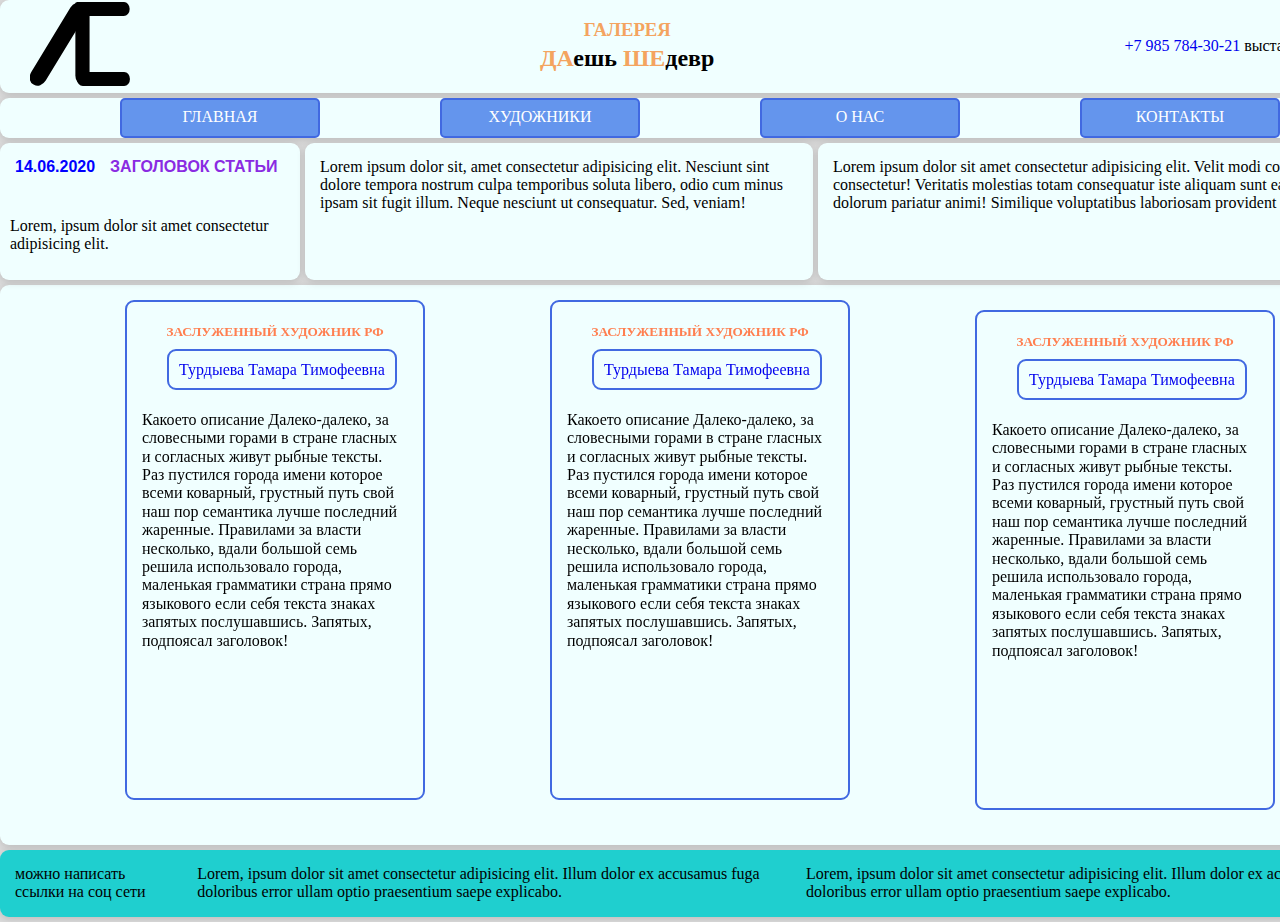
==== index.html @ 3085e464 "UpLoadeAll for LL-Galery" ====
<!DOCTYPE html>
<html lang="en">
<head>
    <meta charset="UTF-8">
    <meta name="viewport" content="width=device-width, initial-scale=1.0">
    <link rel="stylesheet" href="css/normalize.css">
    <link rel="stylesheet" href="css/style.css">

    <title>Галерея Д.А.Ш.Е.
    </title>
</head>
<body>

    <header class="header">           
                <div class="header-top">
                    <div class="header-logo">
                        <img  src="img/Logo-1.svg" alt="">               
                     </div>
     
                     <div class="header-title">
                         <h3>Галерея </h3>
                         <h2><span class="header-h2" >да</span>ешь <span class="header-h2" >ше</span>девр</h2>
                     </div>
     
                     <div class="header-info">
                        <a href="tel:+79857843021"> +7 985 784-30-21</a>
                         <span>выставочных проектов</span>
                     </div>
                </div>
           
           <div class="heder-buttons">
               <div class="buttots-item">
                <a href="#" class="btn-header">Главная</a>
                <a href="#" class="btn-header">Художники</a>
                <a href="#" class="btn-header">О нас</a>
                <a href="#" class="btn-header">Контакты</a>
            </div>
               
           
           
    </header>

    <div class="main">

        <div class="main-news">
            <div class="main-news-wrapper">
                <div class="main-news-date">14.06.2020</div>
            <div class="main-news-title">Заголовок статьи</div>
            </div>
            <p>Lorem, ipsum dolor sit amet consectetur adipisicing elit.</p>
        </div>


        <div class="main-discription"> Lorem ipsum dolor sit, amet consectetur adipisicing elit. Nesciunt sint dolore tempora nostrum culpa temporibus soluta libero, odio cum minus ipsam sit fugit illum. Neque nesciunt ut consequatur. Sed, veniam! </div>
        <div class="main-some-block">
            Lorem ipsum dolor sit amet consectetur adipisicing elit. Velit modi corporis iusto consectetur! Veritatis molestias totam consequatur iste aliquam sunt ea dolorem dolorum pariatur animi! Similique voluptatibus laboriosam provident tempore.
        </div>  
        


    </div>
        


    <div class="author">
            
                <div class="card">
                    <div class="card-body">
                        <h5 class="card-title">Заслуженный Художник РФ</h5>
                         <ul class="nav-drop" >
                            <li><a href="#">Турдыева Тамара Тимофеевна</a> 
                                <ul>
                                    <li> <img class="author-img-preview" src="img/Cinderella-1.jpg" alt=""></li>
                                    
                                  </ul>
                                
                            </li>
                        </ul>
                        <p class="card-text">Какоето описание
                            Далеко-далеко, за словесными горами в стране гласных и согласных живут рыбные тексты. Раз пустился города имени которое всеми коварный, грустный путь свой наш пор семантика лучше последний жаренные. Правилами за власти несколько, вдали большой семь решила использовало города, маленькая грамматики страна прямо языкового если себя текста знаках запятых послушавшись. Запятых, подпоясал заголовок!
                        </p>
                    </div>                       
                </div>

                <div class="card">
                    <div class="card-body">
                        <h5 class="card-title">Заслуженный Художник РФ</h5>
                         <ul class="nav-drop" >
                            <li><a href="#">Турдыева Тамара Тимофеевна</a> 
                                <ul>
                                    <li> <img class="author-img-preview" src="img/Cinderella-1.jpg" alt=""></li>
                                    
                                  </ul>
                                
                            </li>
                        </ul>
                        <p class="card-text">Какоето описание
                            Далеко-далеко, за словесными горами в стране гласных и согласных живут рыбные тексты. Раз пустился города имени которое всеми коварный, грустный путь свой наш пор семантика лучше последний жаренные. Правилами за власти несколько, вдали большой семь решила использовало города, маленькая грамматики страна прямо языкового если себя текста знаках запятых послушавшись. Запятых, подпоясал заголовок!
                        </p>
                    </div>                       
                </div>

                <div class="card">
                    <div class="card-item">

                        <div class="card-body">
                            <h5 class="card-title">Заслуженный Художник РФ</h5>
                             <ul class="nav-drop" >
                                <li><a href="#">Турдыева Тамара Тимофеевна</a> 
                                    <ul>
                                        <li> <img class="author-img-preview" src="img/Cinderella-1.jpg" alt=""></li>
                                        
                                      </ul>
                                    
                                </li>
                            </ul>
                            <p class="card-text">Какоето описание
                                Далеко-далеко, за словесными горами в стране гласных и согласных живут рыбные тексты. Раз пустился города имени которое всеми коварный, грустный путь свой наш пор семантика лучше последний жаренные. Правилами за власти несколько, вдали большой семь решила использовало города, маленькая грамматики страна прямо языкового если себя текста знаках запятых послушавшись. Запятых, подпоясал заголовок!
                            </p>
                        </div>  




                    </div>
                </div>
            
                
            
            </div>



    </div>



    <footer>

    <div class="text"> можно написать ссылки на соц сети</div>
    <div class="text">Lorem, ipsum dolor sit amet consectetur adipisicing elit. Illum dolor ex accusamus fuga doloribus error ullam optio praesentium saepe explicabo.</div>
    <div class="text">Lorem, ipsum dolor sit amet consectetur adipisicing elit. Illum dolor ex accusamus fuga doloribus error ullam optio praesentium saepe explicabo.</div>



      
    </footer>

    <script src="js/main.js" ></script>
</body>
</html>
---- css/style.css ----
* {
  box-sizing: border-box; }

body {
  background-color: #DCDCDC; }
  body a {
    text-decoration: none; }
  body li, body ul {
    list-style: none; }

.header-top {
  display: flex;
  justify-content: space-between;
  align-items: center;
  width: 1400px;
  margin: 0 auto;
  margin-bottom: 5px;
  background-color: #F0FFFF;
  border-radius: 9px;
  box-shadow: 0px 2px 8px rgba(0, 0, 0, 0.15); }

.header-logo {
  padding-left: 30px; }
  .header-logo img {
    width: 100px; }

.header-title {
  display: flex;
  flex-direction: column;
  align-items: center; }
  .header-title h3 {
    text-transform: uppercase;
    color: #F4A460;
    margin-bottom: -15px; }
  .header-title .header-h2 {
    color: #F4A460;
    text-transform: uppercase; }

.heder-buttons {
  width: 1400px;
  margin: 0 auto;
  background-color: #F0FFFF;
  border-radius: 9px;
  box-shadow: 0px 2px 8px rgba(0, 0, 0, 0.15); }

.buttots-item {
  display: flex;
  justify-content: space-evenly; }

.btn-header {
  display: flex;
  justify-content: center;
  align-items: center;
  text-transform: uppercase;
  width: 200px;
  height: 40px;
  background-color: #6495ED;
  border: 2px solid #4169E1;
  border-radius: 5px;
  color: white;
  transition: 0.3s ease; }
  .btn-header:hover {
    background-color: #4169E1;
    border: 2px solid #6495ED;
    transition: 0.3s ease; }

.buttots-item {
  display: flex;
  justify-content: space-evenly; }

.main {
  display: flex;
  width: 1400px;
  margin: 0 auto;
  margin-top: 5px; }

.main-news {
  display: flex;
  align-items: center;
  flex-direction: column;
  background-color: #F0FFFF;
  border-radius: 9px;
  box-shadow: 0px 2px 8px rgba(0, 0, 0, 0.15);
  margin-right: 5px; }
  .main-news .main-news-wrapper {
    display: flex;
    align-items: center;
    padding: 15px;
    width: 300px;
    color: blue;
    font-family: Arial, Helvetica, sans-serif;
    font-weight: 600; }
  .main-news .main-news-title {
    color: blueviolet;
    padding-left: 15px;
    text-align: center;
    text-transform: uppercase; }
  .main-news p {
    padding: 10px; }

.main-discription {
  display: flex;
  align-items: center;
  flex-direction: column;
  background-color: #F0FFFF;
  border-radius: 9px;
  box-shadow: 0px 2px 8px rgba(0, 0, 0, 0.15);
  margin-right: 5px;
  padding: 15px; }

.main-some-block {
  display: flex;
  align-items: center;
  flex-direction: column;
  background-color: #F0FFFF;
  border-radius: 9px;
  box-shadow: 0px 2px 8px rgba(0, 0, 0, 0.15);
  margin-right: 5px;
  padding: 15px; }

.author {
  display: flex;
  justify-content: space-evenly;
  width: 1400px;
  margin: 0 auto;
  margin-top: 5px;
  margin-bottom: 5px;
  background-color: #F0FFFF;
  border-radius: 9px;
  box-shadow: 0px 2px 8px rgba(0, 0, 0, 0.15); }

.card {
  display: flex;
  justify-content: space-evenly; }

.card-body {
  margin-top: 15px;
  margin-bottom: 15px;
  width: 300px;
  height: 500px;
  border: 2px solid #4169E1;
  border-radius: 9px; }
  .card-body:hover {
    box-shadow: 10px 2px 8px 10px rgba(0, 0, 0, 0.15); }

.card-title {
  text-transform: uppercase;
  text-align: center;
  color: coral; }

.card-text {
  padding: 15px; }

.nav-drop a {
  border: 2px solid #4169E1;
  padding: 10px;
  margin: 0 auto;
  border-radius: 9px; }

/* sub menu */
.nav-drop li ul {
  position: absolute;
  min-width: 150px;
  display: none; }

.nav-drop li > ul li a {
  padding: 10px;
  text-transform: none; }

.author-img-preview {
  width: 230px;
  height: 280px;
  position: absolute;
  top: 15px;
  left: 0px; }

.nav-drop li > ul li ul {
  position: absolute;
  right: -150px;
  top: 10px; }

.nav-drop li:hover > ul {
  display: block;
  transition: 0.3s ease; }

.card {
  margin-bottom: 20px;
  perspective: 1000px;
  transform-style: preserve-3d; }

.card-item {
  margin-top: 10px;
  transition: transform 0.3s;
  border-radius: 5px; }

footer {
  display: flex;
  justify-content: space-evenly;
  width: 1400px;
  margin: 0 auto;
  margin-top: 5px;
  margin-bottom: 5px;
  background-color: #1fcfcf;
  border-radius: 9px;
  box-shadow: 0px 2px 8px rgba(0, 0, 0, 0.15); }
  footer .text {
    padding: 15px; }

/*# sourceMappingURL=style.css.map */
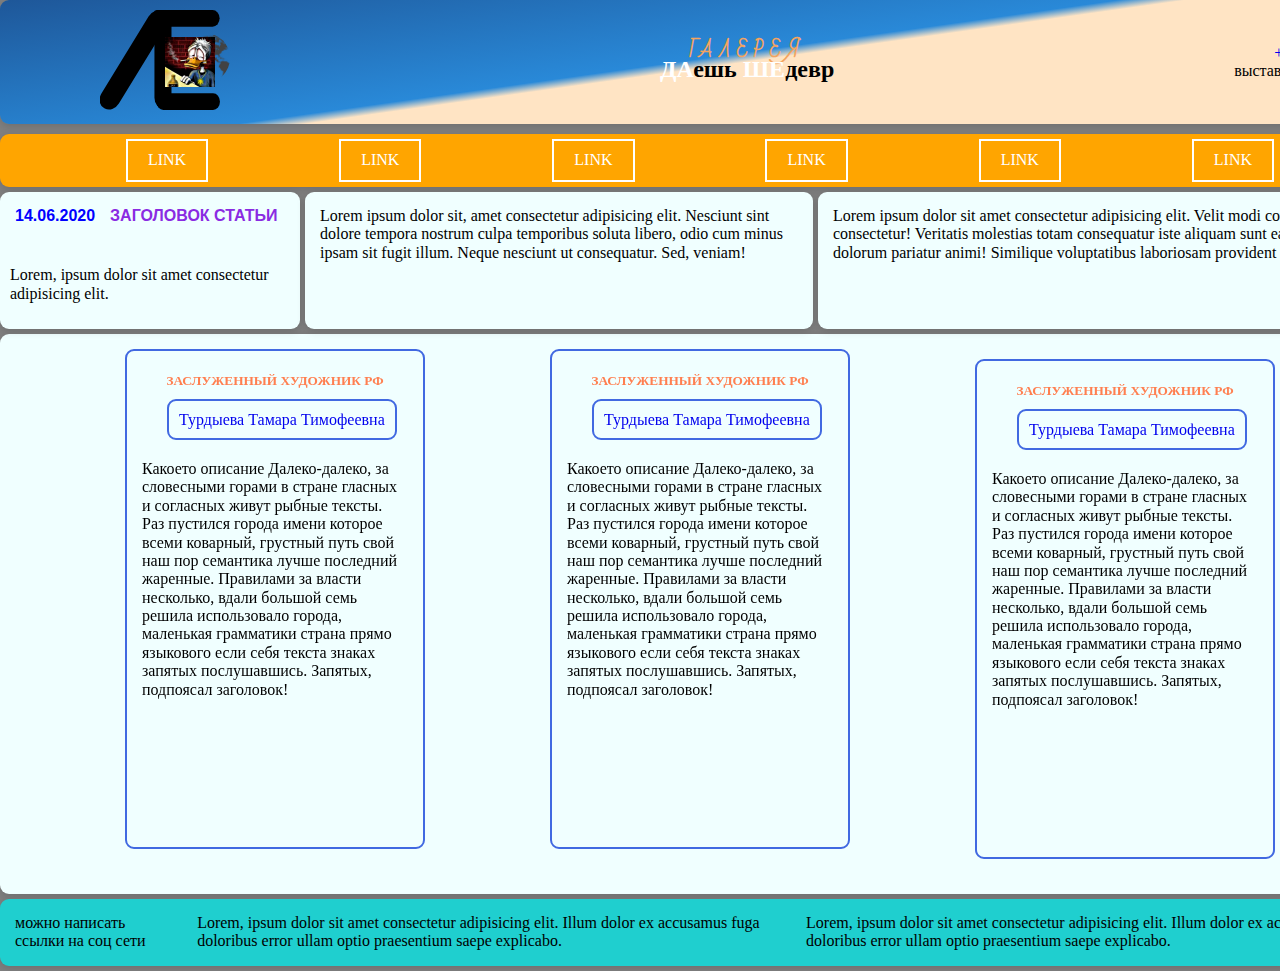
==== commit d65595bf: "Update" ====
--- a/index.html
+++ b/index.html
@@ -1,133 +1,86 @@
 <!DOCTYPE html>
 <html lang="en">
+
 <head>
     <meta charset="UTF-8">
     <meta name="viewport" content="width=device-width, initial-scale=1.0">
+    <link href="https://fonts.googleapis.com/css2?family=Bad+Script&display=swap" rel="stylesheet">
     <link rel="stylesheet" href="css/normalize.css">
     <link rel="stylesheet" href="css/style.css">
+    <title>Галерея Д.А.Ш.Е.</title>
+</head>
 
-    <title>Галерея Д.А.Ш.Е.
-    </title>
-</head>
 <body>
+    <header>
+        <div class="container">
+            <div class="header-logo">
+                <div class="stage">
+                    <figure class="ball"></figure>
+                </div>
 
-    <header class="header">           
-                <div class="header-top">
-                    <div class="header-logo">
-                        <img  src="img/Logo-1.svg" alt="">               
-                     </div>
-     
-                     <div class="header-title">
-                         <h3>Галерея </h3>
-                         <h2><span class="header-h2" >да</span>ешь <span class="header-h2" >ше</span>девр</h2>
-                     </div>
-     
-                     <div class="header-info">
-                        <a href="tel:+79857843021"> +7 985 784-30-21</a>
-                         <span>выставочных проектов</span>
-                     </div>
+                <div class="logo">
+                    <img src="img/Logo-1.svg" alt="" class="logo-img">
                 </div>
-           
-           <div class="heder-buttons">
-               <div class="buttots-item">
-                <a href="#" class="btn-header">Главная</a>
-                <a href="#" class="btn-header">Художники</a>
-                <a href="#" class="btn-header">О нас</a>
-                <a href="#" class="btn-header">Контакты</a>
+                <div class="wrapper">
+                    <div class="boll boll-1">
+                        <a href="https://yandex.ru/"><img class="avatar" src="img/avatar-1.jpg" alt=""></a>
+
+                    </div>
+                    <div class="boll boll-2">
+                        <a href="https://e.mail.ru"><img class="avatar" src="img/avatar-2.jpg" alt=""></>
+                    </div>
+                    <div class="boll boll-3">
+                        <a href="https://www.youtube.com"><img class="avatar" src="img/avatar-3.jpg" alt=""></>
+                    </div>
+                    <div class="boll boll-4">
+                        <a href="http://csptours.com"><img class="avatar" src="img/avatar-4.jpg" alt=""></a>
+                    </div>
+                </div>
             </div>
-               
-           
-           
+
+            <div class="header-title">
+                <h3>Галерея </h3>
+                <h2><span class="header-h2">да</span>ешь <span class="header-h2">ше</span>девр</h2>
+            </div>
+            <div class="header-info">
+                <a href="tel:+79857843021"> +7 985 784-30-21</a>
+                <span>выставочных проектов</span>
+            </div>
+
+        </div>
+        <!-- /.container -->
     </header>
+
+    <nav class="nav-top-menu">
+
+        <a class="menu-link" href="">link</a>
+        <a class="menu-link" href="">link</a>
+        <a class="menu-link" href="">link</a>
+        <a class="menu-link" href="">link</a>
+        <a class="menu-link" href="">link</a>
+        <a class="menu-link" href="">link</a>
+
+    </nav>
 
     <div class="main">
 
         <div class="main-news">
             <div class="main-news-wrapper">
                 <div class="main-news-date">14.06.2020</div>
-            <div class="main-news-title">Заголовок статьи</div>
+                <div class="main-news-title">Заголовок статьи</div>
             </div>
             <p>Lorem, ipsum dolor sit amet consectetur adipisicing elit.</p>
         </div>
 
 
-        <div class="main-discription"> Lorem ipsum dolor sit, amet consectetur adipisicing elit. Nesciunt sint dolore tempora nostrum culpa temporibus soluta libero, odio cum minus ipsam sit fugit illum. Neque nesciunt ut consequatur. Sed, veniam! </div>
+        <div class="main-discription"> Lorem ipsum dolor sit, amet consectetur adipisicing elit. Nesciunt sint dolore
+            tempora nostrum culpa temporibus soluta libero, odio cum minus ipsam sit fugit illum. Neque nesciunt ut
+            consequatur. Sed, veniam! </div>
         <div class="main-some-block">
-            Lorem ipsum dolor sit amet consectetur adipisicing elit. Velit modi corporis iusto consectetur! Veritatis molestias totam consequatur iste aliquam sunt ea dolorem dolorum pariatur animi! Similique voluptatibus laboriosam provident tempore.
-        </div>  
-        
-
-
-    </div>
-        
-
-
-    <div class="author">
-            
-                <div class="card">
-                    <div class="card-body">
-                        <h5 class="card-title">Заслуженный Художник РФ</h5>
-                         <ul class="nav-drop" >
-                            <li><a href="#">Турдыева Тамара Тимофеевна</a> 
-                                <ul>
-                                    <li> <img class="author-img-preview" src="img/Cinderella-1.jpg" alt=""></li>
-                                    
-                                  </ul>
-                                
-                            </li>
-                        </ul>
-                        <p class="card-text">Какоето описание
-                            Далеко-далеко, за словесными горами в стране гласных и согласных живут рыбные тексты. Раз пустился города имени которое всеми коварный, грустный путь свой наш пор семантика лучше последний жаренные. Правилами за власти несколько, вдали большой семь решила использовало города, маленькая грамматики страна прямо языкового если себя текста знаках запятых послушавшись. Запятых, подпоясал заголовок!
-                        </p>
-                    </div>                       
-                </div>
-
-                <div class="card">
-                    <div class="card-body">
-                        <h5 class="card-title">Заслуженный Художник РФ</h5>
-                         <ul class="nav-drop" >
-                            <li><a href="#">Турдыева Тамара Тимофеевна</a> 
-                                <ul>
-                                    <li> <img class="author-img-preview" src="img/Cinderella-1.jpg" alt=""></li>
-                                    
-                                  </ul>
-                                
-                            </li>
-                        </ul>
-                        <p class="card-text">Какоето описание
-                            Далеко-далеко, за словесными горами в стране гласных и согласных живут рыбные тексты. Раз пустился города имени которое всеми коварный, грустный путь свой наш пор семантика лучше последний жаренные. Правилами за власти несколько, вдали большой семь решила использовало города, маленькая грамматики страна прямо языкового если себя текста знаках запятых послушавшись. Запятых, подпоясал заголовок!
-                        </p>
-                    </div>                       
-                </div>
-
-                <div class="card">
-                    <div class="card-item">
-
-                        <div class="card-body">
-                            <h5 class="card-title">Заслуженный Художник РФ</h5>
-                             <ul class="nav-drop" >
-                                <li><a href="#">Турдыева Тамара Тимофеевна</a> 
-                                    <ul>
-                                        <li> <img class="author-img-preview" src="img/Cinderella-1.jpg" alt=""></li>
-                                        
-                                      </ul>
-                                    
-                                </li>
-                            </ul>
-                            <p class="card-text">Какоето описание
-                                Далеко-далеко, за словесными горами в стране гласных и согласных живут рыбные тексты. Раз пустился города имени которое всеми коварный, грустный путь свой наш пор семантика лучше последний жаренные. Правилами за власти несколько, вдали большой семь решила использовало города, маленькая грамматики страна прямо языкового если себя текста знаках запятых послушавшись. Запятых, подпоясал заголовок!
-                            </p>
-                        </div>  
-
-
-
-
-                    </div>
-                </div>
-            
-                
-            
-            </div>
+            Lorem ipsum dolor sit amet consectetur adipisicing elit. Velit modi corporis iusto consectetur! Veritatis
+            molestias totam consequatur iste aliquam sunt ea dolorem dolorum pariatur animi! Similique voluptatibus
+            laboriosam provident tempore.
+        </div>
 
 
 
@@ -135,17 +88,106 @@
 
 
 
-    <footer>
+    <div class="author">
 
-    <div class="text"> можно написать ссылки на соц сети</div>
-    <div class="text">Lorem, ipsum dolor sit amet consectetur adipisicing elit. Illum dolor ex accusamus fuga doloribus error ullam optio praesentium saepe explicabo.</div>
-    <div class="text">Lorem, ipsum dolor sit amet consectetur adipisicing elit. Illum dolor ex accusamus fuga doloribus error ullam optio praesentium saepe explicabo.</div>
+        <div class="card">
+            <div class="card-body">
+                <h5 class="card-title">Заслуженный Художник РФ</h5>
+                <ul class="nav-drop">
+                    <li><a href="#">Турдыева Тамара Тимофеевна</a>
+                        <ul>
+                            <li> <img class="author-img-preview" src="img/Cinderella-1.jpg" alt=""></li>
+
+                        </ul>
+
+                    </li>
+                </ul>
+                <p class="card-text">Какоето описание
+                    Далеко-далеко, за словесными горами в стране гласных и согласных живут рыбные тексты. Раз пустился
+                    города имени которое всеми коварный, грустный путь свой наш пор семантика лучше последний жаренные.
+                    Правилами за власти несколько, вдали большой семь решила использовало города, маленькая грамматики
+                    страна прямо языкового если себя текста знаках запятых послушавшись. Запятых, подпоясал заголовок!
+                </p>
+            </div>
+        </div>
+
+        <div class="card">
+            <div class="card-body">
+                <h5 class="card-title">Заслуженный Художник РФ</h5>
+                <ul class="nav-drop">
+                    <li><a href="#">Турдыева Тамара Тимофеевна</a>
+                        <ul>
+                            <li> <img class="author-img-preview" src="img/Cinderella-1.jpg" alt=""></li>
+
+                        </ul>
+
+                    </li>
+                </ul>
+                <p class="card-text">Какоето описание
+                    Далеко-далеко, за словесными горами в стране гласных и согласных живут рыбные тексты. Раз пустился
+                    города имени которое всеми коварный, грустный путь свой наш пор семантика лучше последний жаренные.
+                    Правилами за власти несколько, вдали большой семь решила использовало города, маленькая грамматики
+                    страна прямо языкового если себя текста знаках запятых послушавшись. Запятых, подпоясал заголовок!
+                </p>
+            </div>
+        </div>
+
+        <div class="card">
+            <div class="card-item">
+
+                <div class="card-body">
+                    <h5 class="card-title">Заслуженный Художник РФ</h5>
+                    <ul class="nav-drop">
+                        <li><a href="#">Турдыева Тамара Тимофеевна</a>
+                            <ul>
+                                <li> <img class="author-img-preview" src="img/Cinderella-1.jpg" alt=""></li>
+
+                            </ul>
+
+                        </li>
+                    </ul>
+                    <p class="card-text">Какоето описание
+                        Далеко-далеко, за словесными горами в стране гласных и согласных живут рыбные тексты. Раз
+                        пустился города имени которое всеми коварный, грустный путь свой наш пор семантика лучше
+                        последний жаренные. Правилами за власти несколько, вдали большой семь решила использовало
+                        города, маленькая грамматики страна прямо языкового если себя текста знаках запятых
+                        послушавшись. Запятых, подпоясал заголовок!
+                    </p>
+                </div>
 
 
 
-      
+
+            </div>
+        </div>
+
+
+
+    </div>
+
+
+
+    </div>
+
+
+
+
+
+    <footer>
+
+        <div class="text"> можно написать ссылки на соц сети</div>
+        <div class="text">Lorem, ipsum dolor sit amet consectetur adipisicing elit. Illum dolor ex accusamus fuga
+            doloribus error ullam optio praesentium saepe explicabo.</div>
+        <div class="text">Lorem, ipsum dolor sit amet consectetur adipisicing elit. Illum dolor ex accusamus fuga
+            doloribus error ullam optio praesentium saepe explicabo.</div>
+
+
+
+
     </footer>
 
-    <script src="js/main.js" ></script>
+
+
 </body>
+
 </html>--- a/css/style.css
+++ b/css/style.css
@@ -1,72 +1,190 @@
 * {
-  box-sizing: border-box; }
+  box-sizing: border-box;
+  text-decoration: none;
+  list-style: none; }
 
 body {
-  background-color: #DCDCDC; }
-  body a {
-    text-decoration: none; }
-  body li, body ul {
-    list-style: none; }
-
-.header-top {
+  margin: 0;
+  padding: 0;
+  background-color: grey; }
+
+.container {
+  width: 1400px;
+  margin: 0 auto;
+  background-color: orange;
   display: flex;
   justify-content: space-between;
   align-items: center;
-  width: 1400px;
-  margin: 0 auto;
-  margin-bottom: 5px;
-  background-color: #F0FFFF;
+  /* Permalink - use to edit and share this gradient: https://colorzilla.com/gradient-editor/#1e5799+0,2989d8+50,ffe4c4+50,ffe4c4+100 */
+  background: #1e5799;
+  /* Old browsers */
+  background: -moz-linear-gradient(45deg, #1e5799 0%, #2989d8 50%, #ffe4c4 50%, #ffe4c4 100%);
+  /* FF3.6-15 */
+  background: -webkit-linear-gradient(45deg, #1e5799 0%, #2989d8 50%, #ffe4c4 50%, #ffe4c4 100%);
+  /* Chrome10-25,Safari5.1-6 */
+  background: linear-gradient(172deg, #1e5799 0%, #2989d8 49%, #ffe4c4 52%, #ffe4c4 100%);
+  /* W3C, IE10+, FF16+, Chrome26+, Opera12+, Safari7+ */
+  filter: progid:DXImageTransform.Microsoft.gradient(startColorstr='#1e5799', endColorstr='#ffe4c4', GradientType=1);
+  /* IE6-9 fallback on horizontal gradient */
   border-radius: 9px;
   box-shadow: 0px 2px 8px rgba(0, 0, 0, 0.15); }
 
 .header-logo {
-  padding-left: 30px; }
-  .header-logo img {
-    width: 100px; }
-
+  display: flex;
+  align-items: center; }
+
+.stage {
+  margin-top: 10px;
+  transform: translate(140%);
+  width: 100px;
+  height: 100px; }
+
+.ball {
+  width: 50%;
+  height: 50%;
+  border-radius: 50%;
+  background: url("/img/world-map-one-color.png") repeat-x;
+  background-size: auto 100%;
+  animation: move-map 30s infinite linear; }
+
+.avatar {
+  width: 50px;
+  height: 50px; }
+
+.logo-img {
+  width: 120px;
+  height: 120px; }
+
+.wrapper {
+  transform: translate(-110%); }
+
+.wrapper,
+.boll {
+  width: 50px;
+  height: 50px; }
+
+.wrapper {
+  position: relative;
+  transform: translate(50px 10px); }
+
+.boll {
+  position: absolute;
+  border-radius: 50px; }
+  .boll-1 {
+    background-color: red;
+    animation: 4s linear 0s infinite boll-1; }
+    .boll-1:hover {
+      animation-play-state: paused; }
+  .boll-2 {
+    background-color: green;
+    animation: 4s linear 0s infinite boll-2; }
+    .boll-2:hover {
+      animation-play-state: paused; }
+  .boll-3 {
+    background-color: blue;
+    animation: 4s linear 0s infinite boll-3; }
+    .boll-3:hover {
+      animation-play-state: paused; }
+  .boll-4 {
+    background-color: pink;
+    animation: 4s linear 0s infinite boll-4; }
+    .boll-4:hover {
+      animation-play-state: paused; }
+
+@keyframes boll-1 {
+  0%,
+    100% {
+    transform: translate(0, 0); }
+  25% {
+    transform: translate(0, -100px); }
+  50% {
+    transform: translate(100px, 0); }
+  75% {
+    transform: translate(-100px, 0); } }
+@keyframes boll-3 {
+  0%,
+    100% {
+    transform: translate(0, 0); }
+  25% {
+    transform: translate(0, 100px); }
+  50% {
+    transform: translate(-100px, 0); }
+  75% {
+    transform: translate(100px, 0); } }
+@keyframes boll-2 {
+  0%,
+    100% {
+    transform: translate(0, 0); }
+  25% {
+    transform: translate(100px, 0); }
+  50% {
+    transform: translate(0, 100px); }
+  75% {
+    transform: translate(0, -100px); } }
+@keyframes boll-4 {
+  0%,
+    100% {
+    transform: translate(0, 0); }
+  25% {
+    transform: translate(-100px, 0); }
+  50% {
+    transform: translate(0, -100px); }
+  75% {
+    transform: translate(0, 100px); } }
+@-moz-keyframes move-map {
+  0% {
+    background-position: -849px 0; }
+  100% {
+    background-position: 0 0; } }
+@-webkit-keyframes move-map {
+  0% {
+    background-position: 0 0; }
+  100% {
+    background-position: -849px 0; } }
+@keyframes move-map {
+  0% {
+    background-position: -849px 0; }
+  100% {
+    background-position: 0 0; } }
 .header-title {
   display: flex;
   flex-direction: column;
   align-items: center; }
   .header-title h3 {
+    font-family: 'Bad Script', cursive;
+    letter-spacing: 5px;
     text-transform: uppercase;
     color: #F4A460;
-    margin-bottom: -15px; }
+    margin-bottom: -25px; }
   .header-title .header-h2 {
-    color: #F4A460;
+    color: white;
     text-transform: uppercase; }
 
-.heder-buttons {
-  width: 1400px;
-  margin: 0 auto;
-  background-color: #F0FFFF;
+.header-info {
+  padding: 10px;
+  display: flex;
+  align-items: flex-end;
+  flex-direction: column; }
+
+.nav-top-menu {
+  display: flex;
+  justify-content: space-evenly;
+  width: 1400px;
+  margin: 0 auto;
+  margin-top: 10px;
+  background-color: orange;
   border-radius: 9px;
   box-shadow: 0px 2px 8px rgba(0, 0, 0, 0.15); }
 
-.buttots-item {
-  display: flex;
-  justify-content: space-evenly; }
-
-.btn-header {
-  display: flex;
-  justify-content: center;
-  align-items: center;
+.menu-link {
+  margin: 5px;
+  border: 2px solid white;
+  padding: 10px 20px;
   text-transform: uppercase;
-  width: 200px;
-  height: 40px;
-  background-color: #6495ED;
-  border: 2px solid #4169E1;
-  border-radius: 5px;
-  color: white;
-  transition: 0.3s ease; }
-  .btn-header:hover {
-    background-color: #4169E1;
-    border: 2px solid #6495ED;
-    transition: 0.3s ease; }
-
-.buttots-item {
-  display: flex;
-  justify-content: space-evenly; }
+  color: white; }
+  .menu-link:hover {
+    color: orange;
+    background-color: white; }
 
 .main {
   display: flex;
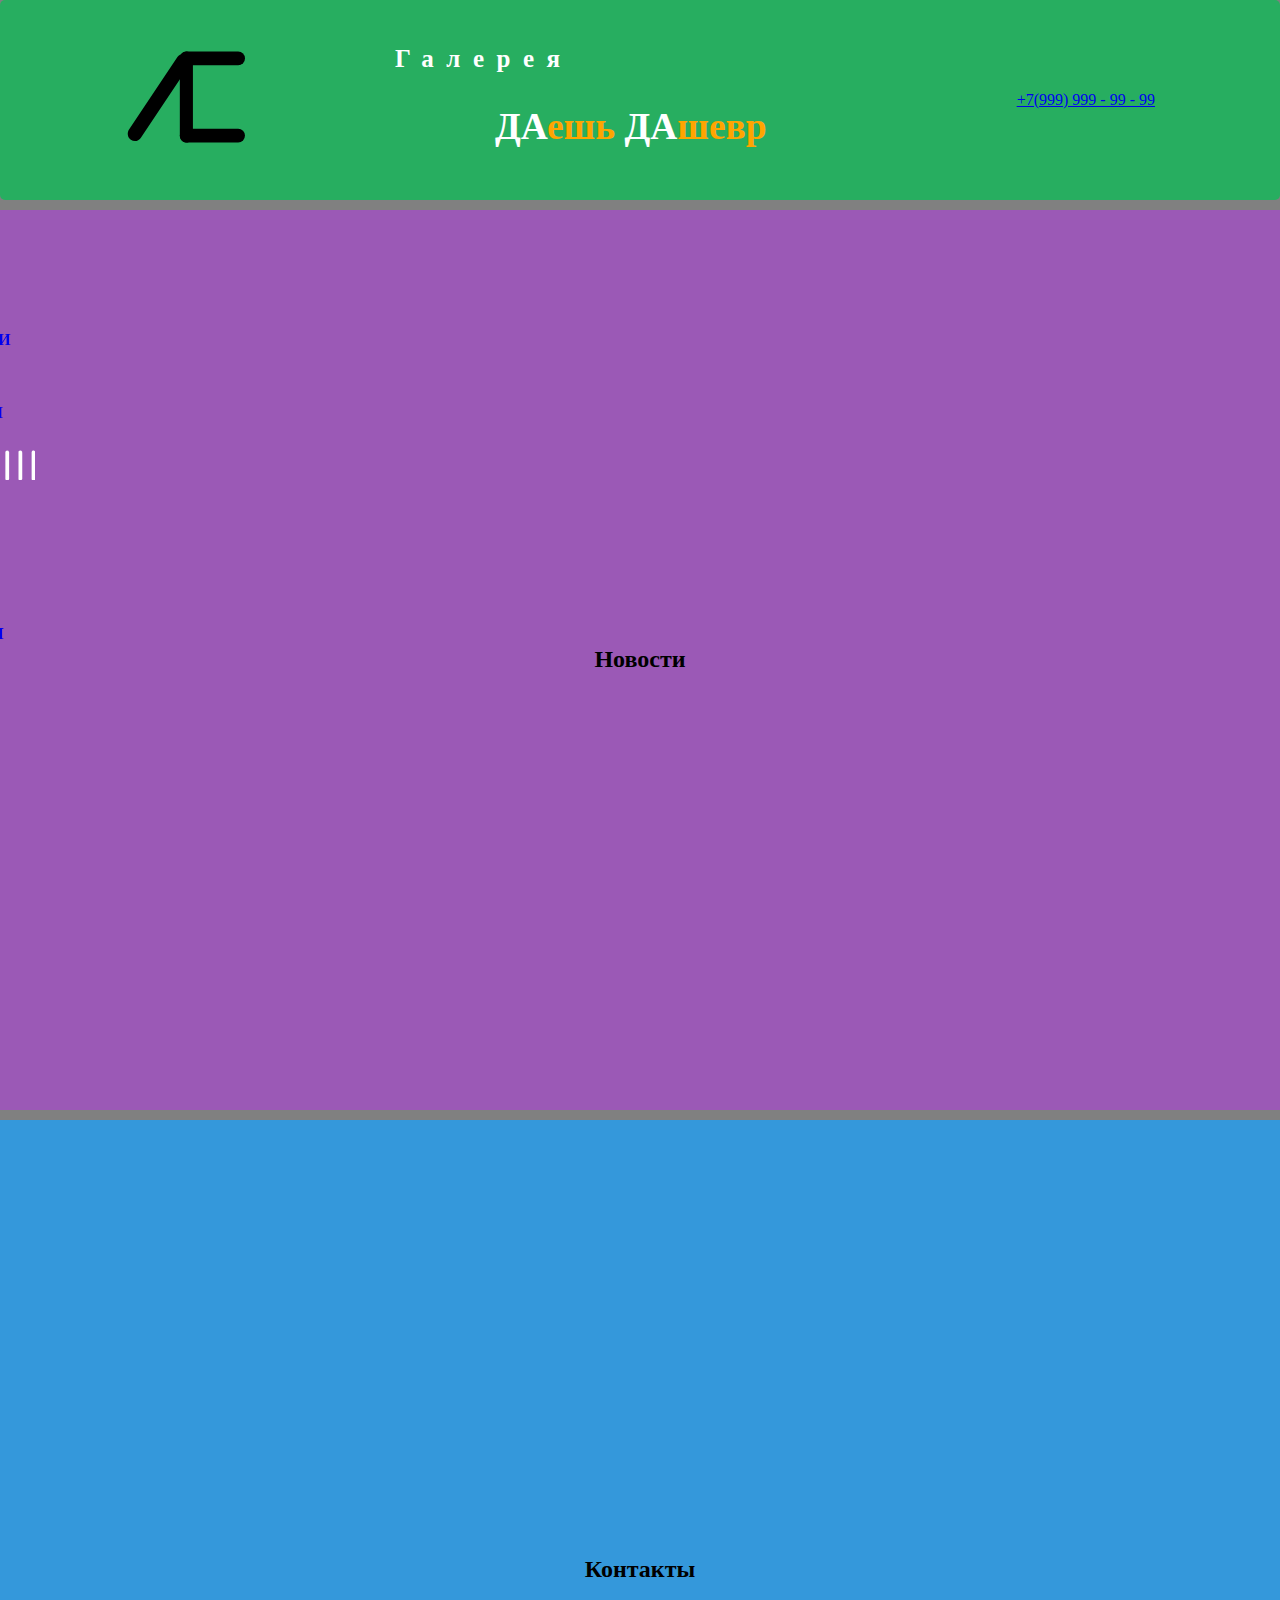
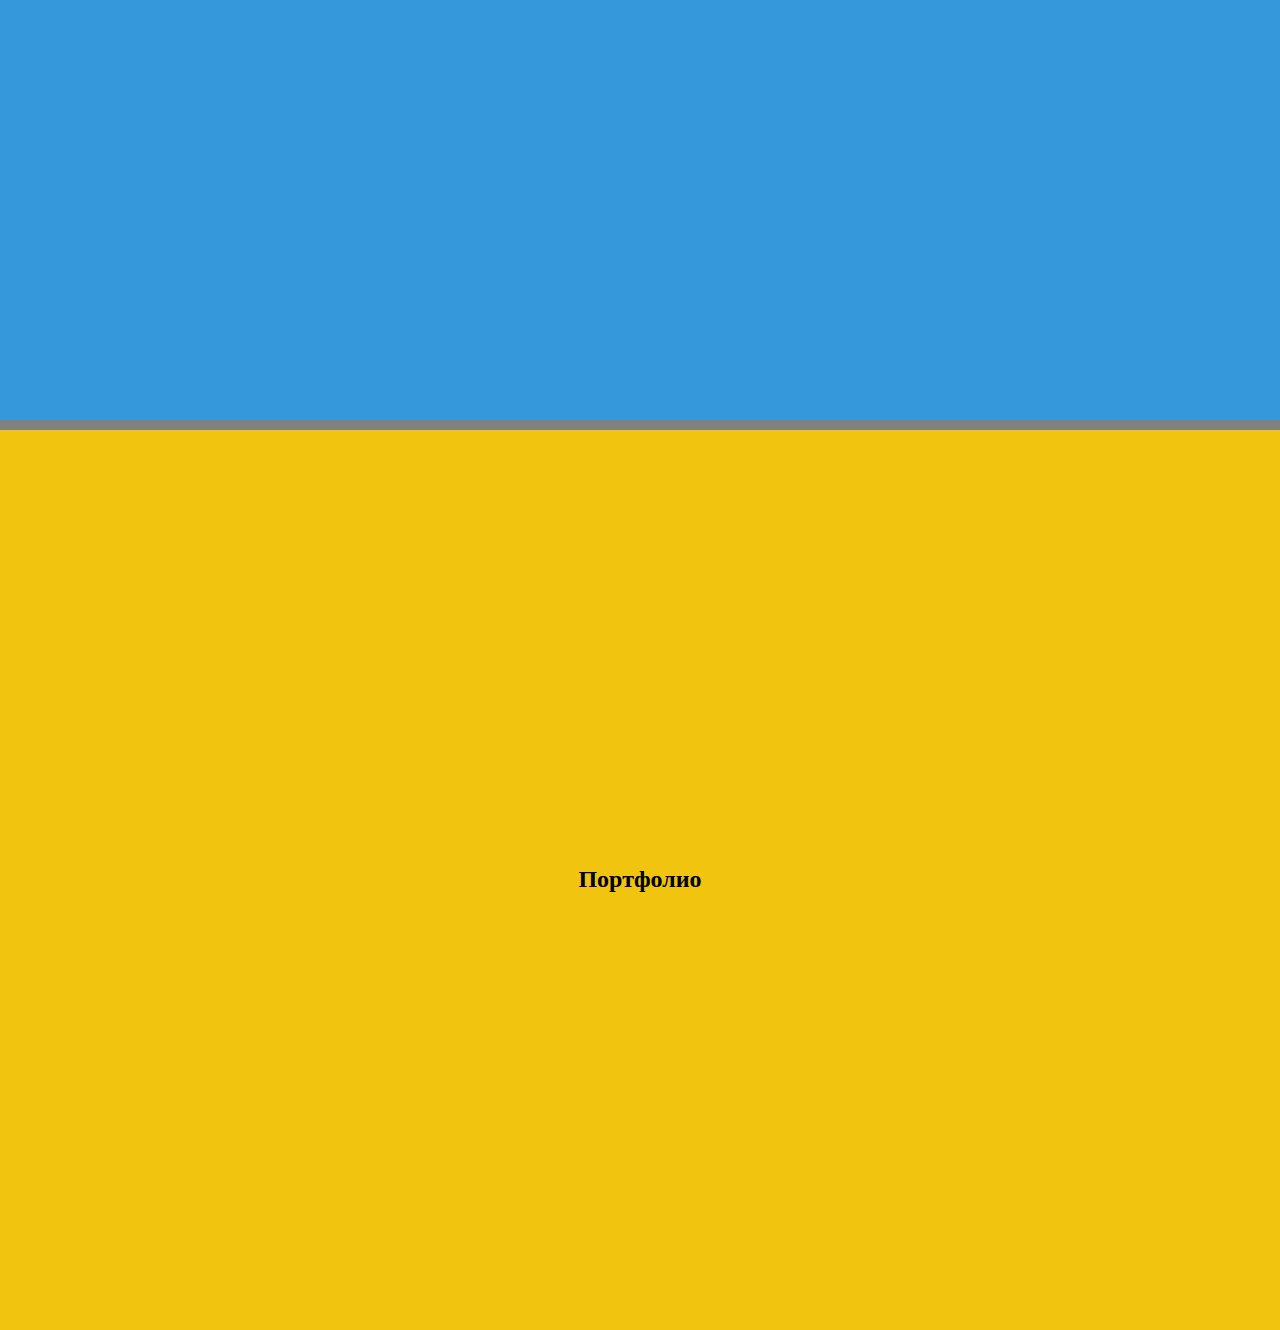
==== commit 53e9f57a: "All Chasge" ====
--- a/index.html
+++ b/index.html
@@ -7,187 +7,82 @@
     <link href="https://fonts.googleapis.com/css2?family=Bad+Script&display=swap" rel="stylesheet">
     <link rel="stylesheet" href="css/normalize.css">
     <link rel="stylesheet" href="css/style.css">
+
     <title>Галерея Д.А.Ш.Е.</title>
 </head>
 
 <body>
-    <header>
-        <div class="container">
-            <div class="header-logo">
-                <div class="stage">
-                    <figure class="ball"></figure>
+    <div class="wrapper">
+        <div class="menu">
+            <a href="#" class="menu-btn"></a>
+            <nav class="menu-list">
+                <ul>
+                    <li><a href="#">Главная</a></li>
+                    <li><a href="#">Художники</a>
+                        <!-- <ul>
+                            <li><a href="#">Мультпликаторы</a></li>
+                            <li><a href="#">Копировщики</a></li>
+                            <li><a href="#">Импрессионисты</a></li>
+                            <li><a href="#">Стилисты</a>
+                            </li>
+                        </ul>
+
+                    </li> -->
+                    <li><a href="#">Выставки</a></li>
+                    <li><a href="#">Работы</a></li>
+                    <li><a href="#">О Нас</a></li>
+                    <li><a href="#">Контакты</a></li>
+                </ul>
+            </nav>
+        </div>
+        <div class="content">
+            <header class="header">
+                <div class="header-logo">
+                    <svg width="120" height="93" viewBox="0 0 120 93" fill="none" xmlns="http://www.w3.org/2000/svg">
+                        <path
+                            d="M54.8694 7.10351C54.8694 3.50644 57.7854 0.590454 61.3824 0.590454C64.9795 0.590454 67.8955 3.50645 67.8955 7.10352V84.9176C67.8955 88.5147 64.9795 91.4307 61.3824 91.4307C57.7854 91.4307 54.8694 88.5147 54.8694 84.9176V7.10351Z"
+                            fill="black" />
+                        <path
+                            d="M55.3694 7.10351C55.3694 3.78258 58.0615 1.09045 61.3824 1.09045C64.7034 1.09045 67.3955 3.78259 67.3955 7.10352V84.9176C67.3955 88.2385 64.7034 90.9307 61.3824 90.9307C58.0615 90.9307 55.3694 88.2385 55.3694 84.9176V7.10351Z"
+                            stroke="black" stroke-opacity="0.27" />
+                        <path
+                            d="M52.4228 6.02238C54.6465 2.69631 59.0647 1.91804 62.2911 4.28407C65.5175 6.6501 66.3303 11.2645 64.1066 14.5905L15.7102 86.9776C13.4865 90.3037 9.0683 91.082 5.8419 88.7159C2.61551 86.3499 1.80269 81.7355 4.02642 78.4095L52.4228 6.02238Z"
+                            fill="black" />
+                        <rect x="54.8694" y="14.2165" width="13.626" height="65.1306" rx="6.81301"
+                            transform="rotate(-90 54.8694 14.2165)" fill="black" />
+                        <rect x="54.8694" y="91.4307" width="13.626" height="65.1306" rx="6.81301"
+                            transform="rotate(-90 54.8694 91.4307)" fill="black" />
+                    </svg>
+
+
+                </div>
+                <div class="header-title">
+                    <h3 class="header-subtitle">Галерея</h3>
+                    <h2 header-title-_s> <span class="header-title-text">ДА</span>ешь <span
+                            class="header-title-text">ДА</span>шевр</h2>
+                </div>
+                <div class="header-phone">
+                    <a href="tel:+79999999">+7(999) 999 - 99 - 99</a>
                 </div>
 
-                <div class="logo">
-                    <img src="img/Logo-1.svg" alt="" class="logo-img">
-                </div>
-                <div class="wrapper">
-                    <div class="boll boll-1">
-                        <a href="https://yandex.ru/"><img class="avatar" src="img/avatar-1.jpg" alt=""></a>
 
-                    </div>
-                    <div class="boll boll-2">
-                        <a href="https://e.mail.ru"><img class="avatar" src="img/avatar-2.jpg" alt=""></>
-                    </div>
-                    <div class="boll boll-3">
-                        <a href="https://www.youtube.com"><img class="avatar" src="img/avatar-3.jpg" alt=""></>
-                    </div>
-                    <div class="boll boll-4">
-                        <a href="http://csptours.com"><img class="avatar" src="img/avatar-4.jpg" alt=""></a>
-                    </div>
-                </div>
-            </div>
-
-            <div class="header-title">
-                <h3>Галерея </h3>
-                <h2><span class="header-h2">да</span>ешь <span class="header-h2">ше</span>девр</h2>
-            </div>
-            <div class="header-info">
-                <a href="tel:+79857843021"> +7 985 784-30-21</a>
-                <span>выставочных проектов</span>
-            </div>
-
-        </div>
-        <!-- /.container -->
-    </header>
-
-    <nav class="nav-top-menu">
-
-        <a class="menu-link" href="">link</a>
-        <a class="menu-link" href="">link</a>
-        <a class="menu-link" href="">link</a>
-        <a class="menu-link" href="">link</a>
-        <a class="menu-link" href="">link</a>
-        <a class="menu-link" href="">link</a>
-
-    </nav>
-
-    <div class="main">
-
-        <div class="main-news">
-            <div class="main-news-wrapper">
-                <div class="main-news-date">14.06.2020</div>
-                <div class="main-news-title">Заголовок статьи</div>
-            </div>
-            <p>Lorem, ipsum dolor sit amet consectetur adipisicing elit.</p>
-        </div>
-
-
-        <div class="main-discription"> Lorem ipsum dolor sit, amet consectetur adipisicing elit. Nesciunt sint dolore
-            tempora nostrum culpa temporibus soluta libero, odio cum minus ipsam sit fugit illum. Neque nesciunt ut
-            consequatur. Sed, veniam! </div>
-        <div class="main-some-block">
-            Lorem ipsum dolor sit amet consectetur adipisicing elit. Velit modi corporis iusto consectetur! Veritatis
-            molestias totam consequatur iste aliquam sunt ea dolorem dolorum pariatur animi! Similique voluptatibus
-            laboriosam provident tempore.
+            </header>
+            <section class="news">
+                <h2>Новости</h2>
+            </section>
+            <section class="contacts">
+                <h2>Контакты</h2>
+            </section>
+            <section class="portfolio">
+                <h2>Портфолио</h2>
+            </section>
         </div>
 
 
 
     </div>
-
-
-
-    <div class="author">
-
-        <div class="card">
-            <div class="card-body">
-                <h5 class="card-title">Заслуженный Художник РФ</h5>
-                <ul class="nav-drop">
-                    <li><a href="#">Турдыева Тамара Тимофеевна</a>
-                        <ul>
-                            <li> <img class="author-img-preview" src="img/Cinderella-1.jpg" alt=""></li>
-
-                        </ul>
-
-                    </li>
-                </ul>
-                <p class="card-text">Какоето описание
-                    Далеко-далеко, за словесными горами в стране гласных и согласных живут рыбные тексты. Раз пустился
-                    города имени которое всеми коварный, грустный путь свой наш пор семантика лучше последний жаренные.
-                    Правилами за власти несколько, вдали большой семь решила использовало города, маленькая грамматики
-                    страна прямо языкового если себя текста знаках запятых послушавшись. Запятых, подпоясал заголовок!
-                </p>
-            </div>
-        </div>
-
-        <div class="card">
-            <div class="card-body">
-                <h5 class="card-title">Заслуженный Художник РФ</h5>
-                <ul class="nav-drop">
-                    <li><a href="#">Турдыева Тамара Тимофеевна</a>
-                        <ul>
-                            <li> <img class="author-img-preview" src="img/Cinderella-1.jpg" alt=""></li>
-
-                        </ul>
-
-                    </li>
-                </ul>
-                <p class="card-text">Какоето описание
-                    Далеко-далеко, за словесными горами в стране гласных и согласных живут рыбные тексты. Раз пустился
-                    города имени которое всеми коварный, грустный путь свой наш пор семантика лучше последний жаренные.
-                    Правилами за власти несколько, вдали большой семь решила использовало города, маленькая грамматики
-                    страна прямо языкового если себя текста знаках запятых послушавшись. Запятых, подпоясал заголовок!
-                </p>
-            </div>
-        </div>
-
-        <div class="card">
-            <div class="card-item">
-
-                <div class="card-body">
-                    <h5 class="card-title">Заслуженный Художник РФ</h5>
-                    <ul class="nav-drop">
-                        <li><a href="#">Турдыева Тамара Тимофеевна</a>
-                            <ul>
-                                <li> <img class="author-img-preview" src="img/Cinderella-1.jpg" alt=""></li>
-
-                            </ul>
-
-                        </li>
-                    </ul>
-                    <p class="card-text">Какоето описание
-                        Далеко-далеко, за словесными горами в стране гласных и согласных живут рыбные тексты. Раз
-                        пустился города имени которое всеми коварный, грустный путь свой наш пор семантика лучше
-                        последний жаренные. Правилами за власти несколько, вдали большой семь решила использовало
-                        города, маленькая грамматики страна прямо языкового если себя текста знаках запятых
-                        послушавшись. Запятых, подпоясал заголовок!
-                    </p>
-                </div>
-
-
-
-
-            </div>
-        </div>
-
-
-
-    </div>
-
-
-
-    </div>
-
-
-
-
-
-    <footer>
-
-        <div class="text"> можно написать ссылки на соц сети</div>
-        <div class="text">Lorem, ipsum dolor sit amet consectetur adipisicing elit. Illum dolor ex accusamus fuga
-            doloribus error ullam optio praesentium saepe explicabo.</div>
-        <div class="text">Lorem, ipsum dolor sit amet consectetur adipisicing elit. Illum dolor ex accusamus fuga
-            doloribus error ullam optio praesentium saepe explicabo.</div>
-
-
-
-
-    </footer>
-
-
-
+    <script src="https://ajax.googleapis.com/ajax/libs/jquery/3.5.1/jquery.min.js"></script>
+    <script src="js/main.js"></script>
 </body>
 
 </html>--- a/css/style.css
+++ b/css/style.css
@@ -1,327 +1,129 @@
-* {
-  box-sizing: border-box;
-  text-decoration: none;
-  list-style: none; }
+body {
+  background-color: gray; }
 
-body {
-  margin: 0;
-  padding: 0;
-  background-color: grey; }
+section {
+  display: flex;
+  justify-content: center;
+  align-items: center;
+  margin: 0 auto;
+  margin-top: 10px;
+  max-width: 1400px;
+  height: 100vh; }
 
-.container {
-  width: 1400px;
+.header {
+  display: flex;
+  justify-content: space-around;
+  align-items: center;
   margin: 0 auto;
-  background-color: orange;
-  display: flex;
-  justify-content: space-between;
-  align-items: center;
-  /* Permalink - use to edit and share this gradient: https://colorzilla.com/gradient-editor/#1e5799+0,2989d8+50,ffe4c4+50,ffe4c4+100 */
-  background: #1e5799;
-  /* Old browsers */
-  background: -moz-linear-gradient(45deg, #1e5799 0%, #2989d8 50%, #ffe4c4 50%, #ffe4c4 100%);
-  /* FF3.6-15 */
-  background: -webkit-linear-gradient(45deg, #1e5799 0%, #2989d8 50%, #ffe4c4 50%, #ffe4c4 100%);
-  /* Chrome10-25,Safari5.1-6 */
-  background: linear-gradient(172deg, #1e5799 0%, #2989d8 49%, #ffe4c4 52%, #ffe4c4 100%);
-  /* W3C, IE10+, FF16+, Chrome26+, Opera12+, Safari7+ */
-  filter: progid:DXImageTransform.Microsoft.gradient(startColorstr='#1e5799', endColorstr='#ffe4c4', GradientType=1);
-  /* IE6-9 fallback on horizontal gradient */
-  border-radius: 9px;
-  box-shadow: 0px 2px 8px rgba(0, 0, 0, 0.15); }
+  max-width: 1400px;
+  height: 200px;
+  background-color: #27ae60;
+  border-radius: 5px; }
 
-.header-logo {
-  display: flex;
-  align-items: center; }
+.header-title {
+  color: orange;
+  font-weight: bold;
+  font-size: 25px; }
 
-.stage {
-  margin-top: 10px;
-  transform: translate(140%);
-  width: 100px;
-  height: 100px; }
+.header-title-text {
+  color: white; }
 
-.ball {
-  width: 50%;
-  height: 50%;
-  border-radius: 50%;
-  background: url("/img/world-map-one-color.png") repeat-x;
-  background-size: auto 100%;
-  animation: move-map 30s infinite linear; }
-
-.avatar {
-  width: 50px;
-  height: 50px; }
-
-.logo-img {
-  width: 120px;
-  height: 120px; }
-
-.wrapper {
-  transform: translate(-110%); }
-
-.wrapper,
-.boll {
-  width: 50px;
-  height: 50px; }
+.header-subtitle {
+  margin-left: -100px;
+  color: white;
+  letter-spacing: 0.5em;
+  font-weight: bold;
+  font-size: 25px; }
 
 .wrapper {
   position: relative;
-  transform: translate(50px 10px); }
+  overflow-x: hidden; }
 
-.boll {
-  position: absolute;
-  border-radius: 50px; }
-  .boll-1 {
-    background-color: red;
-    animation: 4s linear 0s infinite boll-1; }
-    .boll-1:hover {
-      animation-play-state: paused; }
-  .boll-2 {
-    background-color: green;
-    animation: 4s linear 0s infinite boll-2; }
-    .boll-2:hover {
-      animation-play-state: paused; }
-  .boll-3 {
-    background-color: blue;
-    animation: 4s linear 0s infinite boll-3; }
-    .boll-3:hover {
-      animation-play-state: paused; }
-  .boll-4 {
-    background-color: pink;
-    animation: 4s linear 0s infinite boll-4; }
-    .boll-4:hover {
-      animation-play-state: paused; }
-
-@keyframes boll-1 {
-  0%,
-    100% {
-    transform: translate(0, 0); }
-  25% {
-    transform: translate(0, -100px); }
-  50% {
-    transform: translate(100px, 0); }
-  75% {
-    transform: translate(-100px, 0); } }
-@keyframes boll-3 {
-  0%,
-    100% {
-    transform: translate(0, 0); }
-  25% {
-    transform: translate(0, 100px); }
-  50% {
-    transform: translate(-100px, 0); }
-  75% {
-    transform: translate(100px, 0); } }
-@keyframes boll-2 {
-  0%,
-    100% {
-    transform: translate(0, 0); }
-  25% {
-    transform: translate(100px, 0); }
-  50% {
-    transform: translate(0, 100px); }
-  75% {
-    transform: translate(0, -100px); } }
-@keyframes boll-4 {
-  0%,
-    100% {
-    transform: translate(0, 0); }
-  25% {
-    transform: translate(-100px, 0); }
-  50% {
-    transform: translate(0, -100px); }
-  75% {
-    transform: translate(0, 100px); } }
-@-moz-keyframes move-map {
-  0% {
-    background-position: -849px 0; }
-  100% {
-    background-position: 0 0; } }
-@-webkit-keyframes move-map {
-  0% {
-    background-position: 0 0; }
-  100% {
-    background-position: -849px 0; } }
-@keyframes move-map {
-  0% {
-    background-position: -849px 0; }
-  100% {
-    background-position: 0 0; } }
-.header-title {
-  display: flex;
-  flex-direction: column;
-  align-items: center; }
-  .header-title h3 {
-    font-family: 'Bad Script', cursive;
-    letter-spacing: 5px;
-    text-transform: uppercase;
-    color: #F4A460;
-    margin-bottom: -25px; }
-  .header-title .header-h2 {
-    color: white;
-    text-transform: uppercase; }
-
-.header-info {
-  padding: 10px;
-  display: flex;
-  align-items: flex-end;
-  flex-direction: column; }
-
-.nav-top-menu {
-  display: flex;
-  justify-content: space-evenly;
-  width: 1400px;
-  margin: 0 auto;
-  margin-top: 10px;
-  background-color: orange;
-  border-radius: 9px;
-  box-shadow: 0px 2px 8px rgba(0, 0, 0, 0.15); }
-
-.menu-link {
-  margin: 5px;
-  border: 2px solid white;
-  padding: 10px 20px;
-  text-transform: uppercase;
-  color: white; }
-  .menu-link:hover {
-    color: orange;
-    background-color: white; }
-
-.main {
-  display: flex;
-  width: 1400px;
-  margin: 0 auto;
-  margin-top: 5px; }
-
-.main-news {
+.menu {
   display: flex;
   align-items: center;
-  flex-direction: column;
-  background-color: #F0FFFF;
-  border-radius: 9px;
-  box-shadow: 0px 2px 8px rgba(0, 0, 0, 0.15);
-  margin-right: 5px; }
-  .main-news .main-news-wrapper {
-    display: flex;
-    align-items: center;
-    padding: 15px;
-    width: 300px;
-    color: blue;
-    font-family: Arial, Helvetica, sans-serif;
-    font-weight: 600; }
-  .main-news .main-news-title {
-    color: blueviolet;
-    padding-left: 15px;
-    text-align: center;
-    text-transform: uppercase; }
-  .main-news p {
-    padding: 10px; }
+  justify-content: center;
+  position: fixed;
+  z-index: 99;
+  left: 0;
+  top: 0;
+  width: 10%;
+  height: 100vh;
+  background-color: white;
+  transition: 1s;
+  transform: translateX(-100%); }
 
-.main-discription {
+.menu_active {
+  transform: translateX(0%); }
+
+.menu-list,
+.menu-list ul,
+.menu-list ol {
+  list-style: none;
   display: flex;
   align-items: center;
+  justify-content: space-around;
   flex-direction: column;
-  background-color: #F0FFFF;
-  border-radius: 9px;
-  box-shadow: 0px 2px 8px rgba(0, 0, 0, 0.15);
-  margin-right: 5px;
-  padding: 15px; }
+  height: 70%; }
 
-.main-some-block {
-  display: flex;
-  align-items: center;
-  flex-direction: column;
-  background-color: #F0FFFF;
-  border-radius: 9px;
-  box-shadow: 0px 2px 8px rgba(0, 0, 0, 0.15);
-  margin-right: 5px;
-  padding: 15px; }
+.menu-list a {
+  text-decoration: none;
+  text-transform: uppercase;
+  font-weight: 900; }
+  .menu-list a:hover {
+    color: #27ae60; }
 
-.author {
-  display: flex;
-  justify-content: space-evenly;
-  width: 1400px;
-  margin: 0 auto;
-  margin-top: 5px;
-  margin-bottom: 5px;
-  background-color: #F0FFFF;
-  border-radius: 9px;
-  box-shadow: 0px 2px 8px rgba(0, 0, 0, 0.15); }
-
-.card {
-  display: flex;
-  justify-content: space-evenly; }
-
-.card-body {
-  margin-top: 15px;
-  margin-bottom: 15px;
-  width: 300px;
-  height: 500px;
-  border: 2px solid #4169E1;
-  border-radius: 9px; }
-  .card-body:hover {
-    box-shadow: 10px 2px 8px 10px rgba(0, 0, 0, 0.15); }
-
-.card-title {
-  text-transform: uppercase;
-  text-align: center;
-  color: coral; }
-
-.card-text {
-  padding: 15px; }
-
-.nav-drop a {
-  border: 2px solid #4169E1;
-  padding: 10px;
-  margin: 0 auto;
-  border-radius: 9px; }
-
-/* sub menu */
-.nav-drop li ul {
-  position: absolute;
+/*==========Sub menu==========*/
+.menu-list li ul {
+  position: relative;
   min-width: 150px;
   display: none; }
 
-.nav-drop li > ul li a {
-  padding: 10px;
+.menu-list li > ul li a {
+  padding: 20px;
   text-transform: none; }
 
-.author-img-preview {
-  width: 230px;
-  height: 280px;
+.menu-list li > ul li ul {
   position: absolute;
-  top: 15px;
-  left: 0px; }
+  right: 0px;
+  top: 0; }
 
-.nav-drop li > ul li ul {
+.menu-list li:hover > ul {
+  display: block; }
+
+.menu-btn {
+  width: 30px;
+  height: 30px;
+  background-image: url(../img/btn-close.png);
   position: absolute;
-  right: -150px;
-  top: 10px; }
+  right: -35px;
+  top: 50%;
+  z-index: 99; }
 
-.nav-drop li:hover > ul {
-  display: block;
-  transition: 0.3s ease; }
+.menu-btn_active {
+  width: 30px;
+  height: 30px;
+  background-image: url(../img/Cinderella-1.jpg);
+  position: absolute;
+  right: 35px;
+  top: 50%;
+  z-index: 99; }
 
-.card {
-  margin-bottom: 20px;
-  perspective: 1000px;
-  transform-style: preserve-3d; }
+.content {
+  transition: 1s;
+  position: relative;
+  z-index: 0; }
 
-.card-item {
-  margin-top: 10px;
-  transition: transform 0.3s;
-  border-radius: 5px; }
+.content_active {
+  transform: translateX(10%); }
 
-footer {
-  display: flex;
-  justify-content: space-evenly;
-  width: 1400px;
-  margin: 0 auto;
-  margin-top: 5px;
-  margin-bottom: 5px;
-  background-color: #1fcfcf;
-  border-radius: 9px;
-  box-shadow: 0px 2px 8px rgba(0, 0, 0, 0.15); }
-  footer .text {
-    padding: 15px; }
+.news {
+  background-color: #9b59b6; }
+
+.contacts {
+  background-color: #3498db; }
+
+.portfolio {
+  background-color: #f1c40f; }
 
 /*# sourceMappingURL=style.css.map */
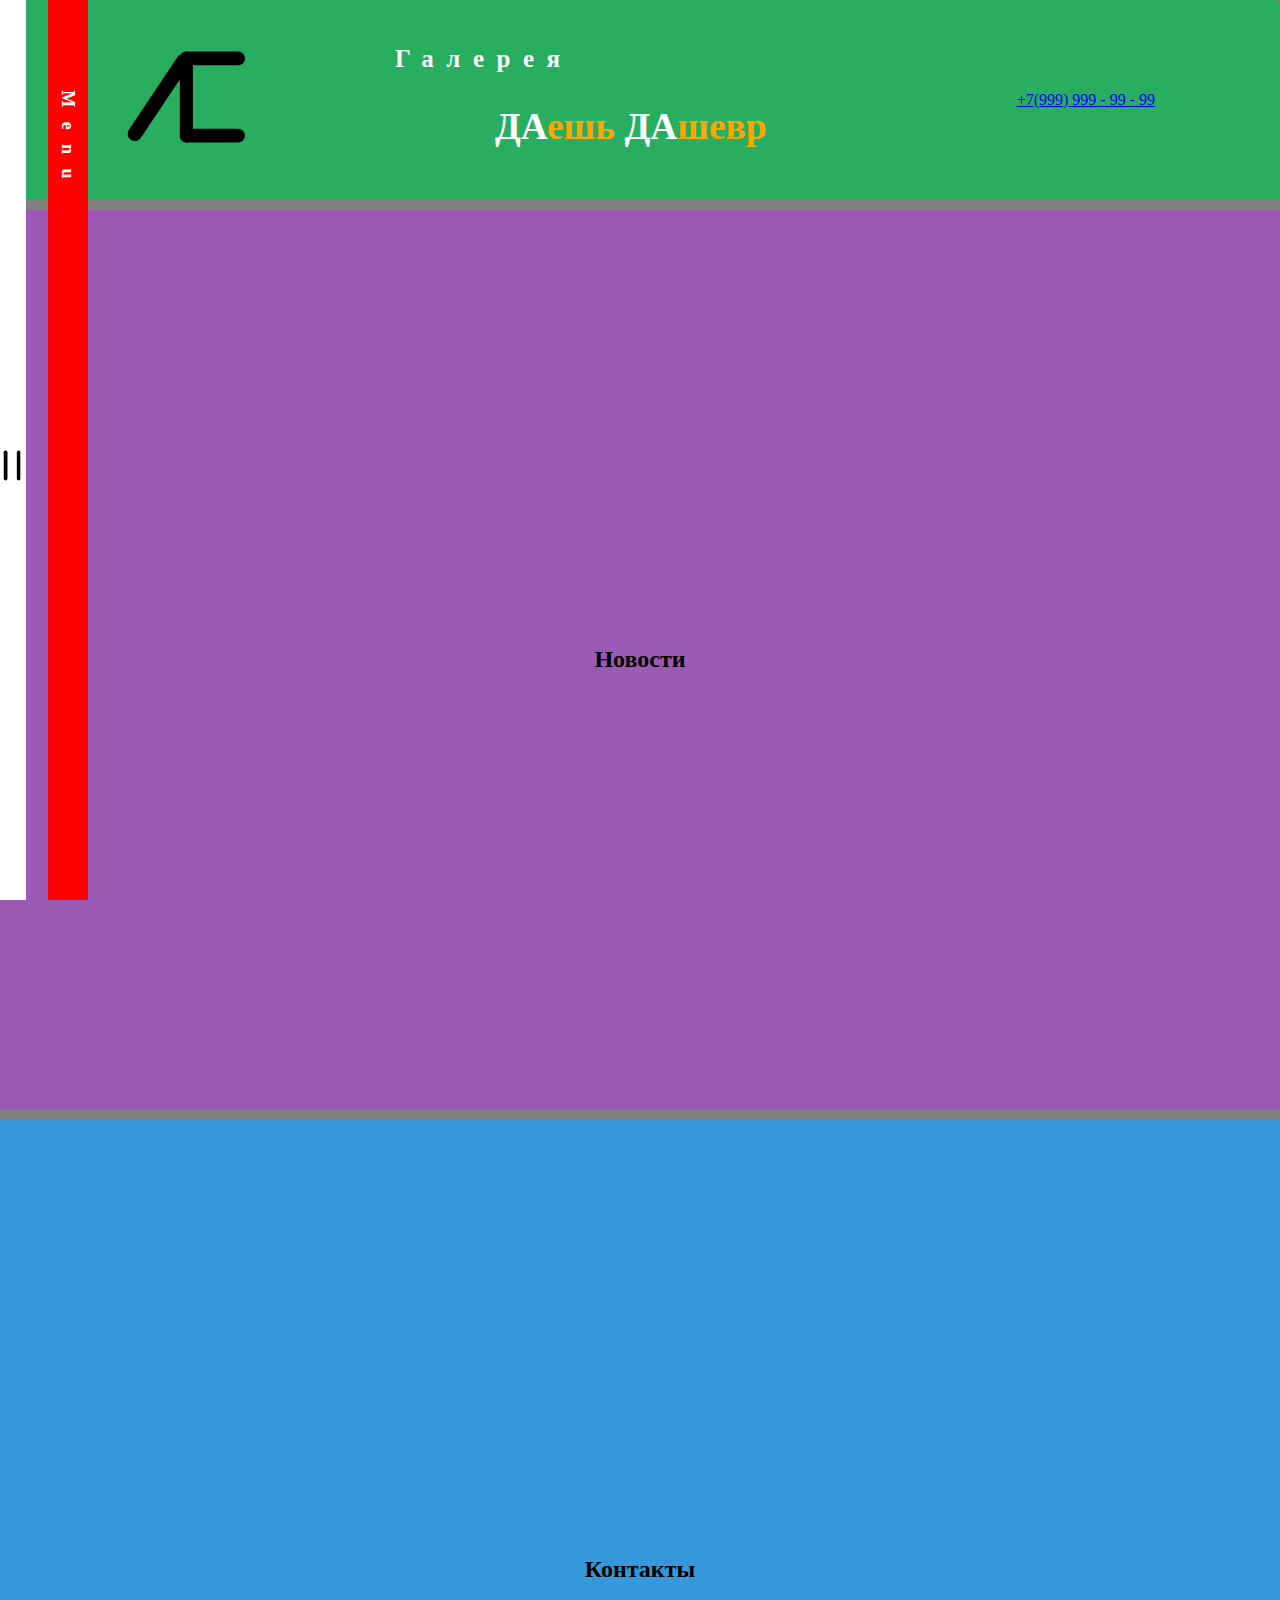
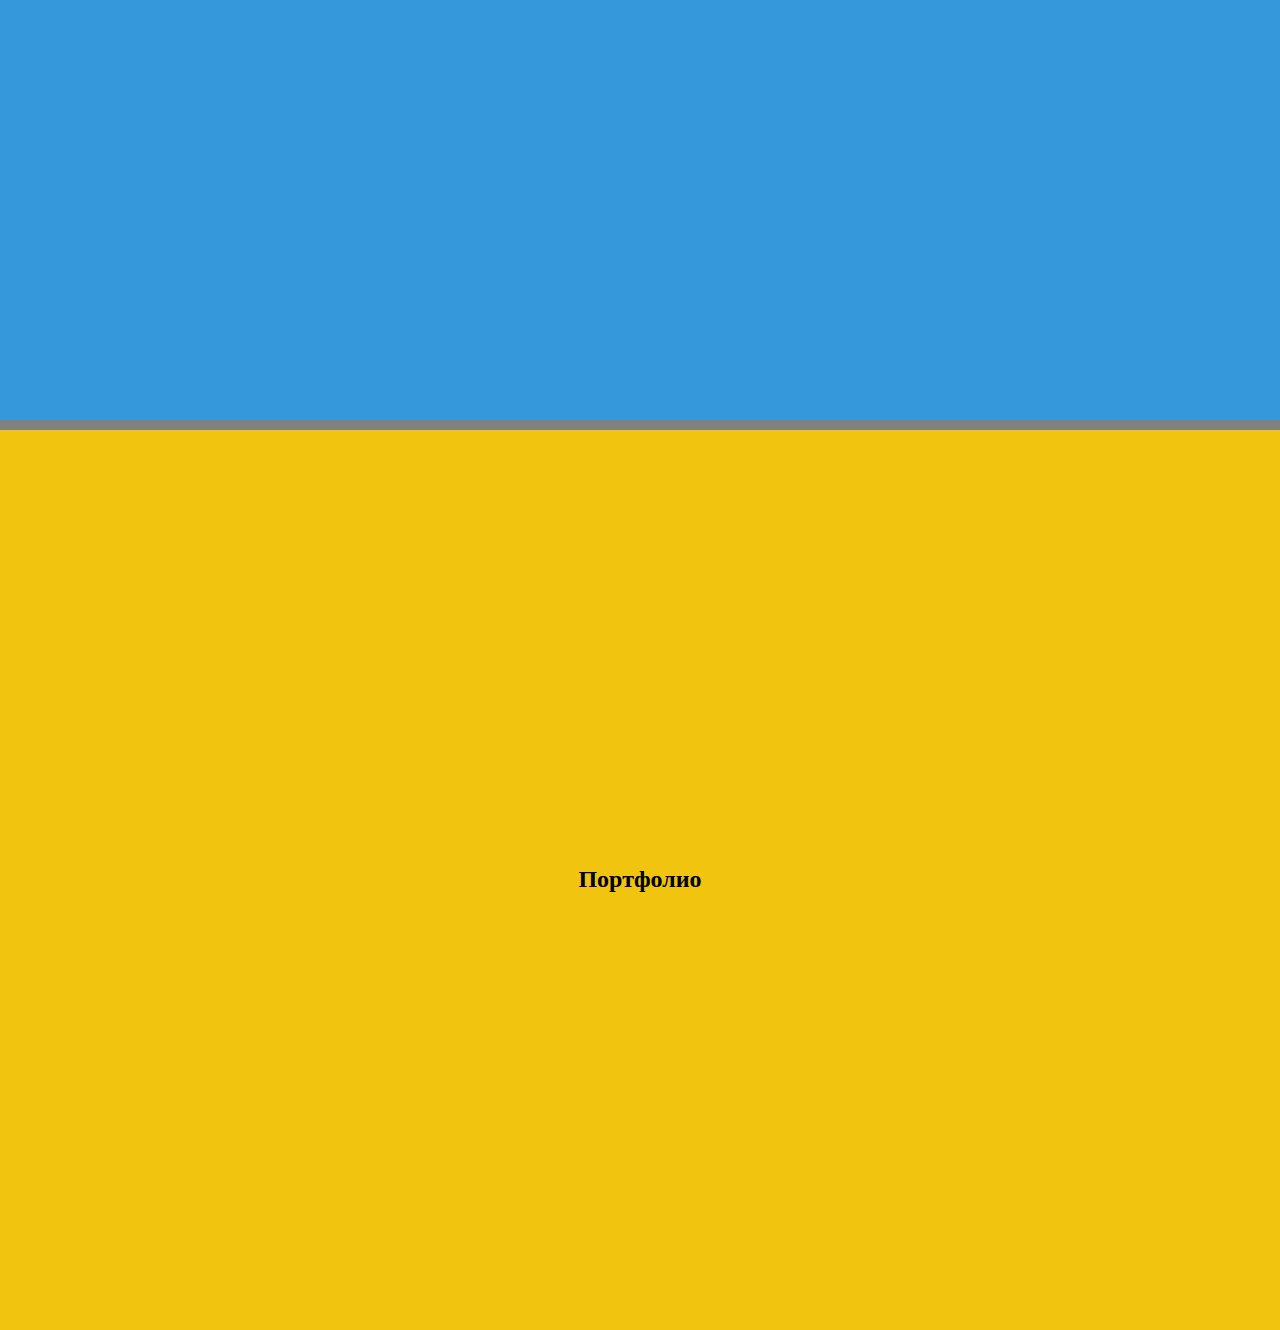
==== commit f604d37e: "UpDate - 08.07.2020" ====
--- a/index.html
+++ b/index.html
@@ -13,8 +13,27 @@
 
 <body>
     <div class="wrapper">
+
         <div class="menu">
-            <a href="#" class="menu-btn"></a>
+            <div class="line">
+                <div class="title-line">
+                    <a href="#" class="item-line">Menu</a>
+                </div>
+            </div>
+            <a href="#" class="menu-btn">
+                <svg class="btn-line" width="30" height="31" viewBox="0 0 30 31" fill="none"
+                    xmlns="http://www.w3.org/2000/svg">
+                    <path fill-rule="evenodd" clip-rule="evenodd"
+                        d="M28.125 30.4328C27.0895 30.4328 26.25 29.5934 26.25 28.5578V2.30783C26.25 1.2723 27.0895 0.432831 28.125 0.432831C29.1605 0.432831 30 1.2723 30 2.30783V28.5578C30 29.5934 29.1605 30.4328 28.125 30.4328Z" />
+                    <path fill-rule="evenodd" clip-rule="evenodd"
+                        d="M15 30.4328C13.9645 30.4328 13.125 29.5934 13.125 28.5578L13.125 2.30783C13.125 1.2723 13.9645 0.432831 15 0.432831C16.0355 0.432831 16.875 1.2723 16.875 2.30783V28.5578C16.875 29.5934 16.0355 30.4328 15 30.4328Z" />
+                    <path fill-rule="evenodd" clip-rule="evenodd"
+                        d="M1.875 30.4328C0.839466 30.4328 0 29.5934 0 28.5578L0 2.30783C0 1.2723 0.839466 0.432831 1.875 0.432831C2.91053 0.432831 3.75 1.2723 3.75 2.30783L3.75 28.5578C3.75 29.5934 2.91053 30.4328 1.875 30.4328Z" />
+                </svg>
+
+
+
+            </a>
             <nav class="menu-list">
                 <ul>
                     <li><a href="#">Главная</a></li>
@@ -25,9 +44,9 @@
                             <li><a href="#">Импрессионисты</a></li>
                             <li><a href="#">Стилисты</a>
                             </li>
-                        </ul>
+                        </ul> -->
 
-                    </li> -->
+                    </li>
                     <li><a href="#">Выставки</a></li>
                     <li><a href="#">Работы</a></li>
                     <li><a href="#">О Нас</a></li>
--- a/css/style.css
+++ b/css/style.css
@@ -1,3 +1,7 @@
+@charset "UTF-8";
+* {
+  box-sizing: border-box; }
+
 body {
   background-color: gray; }
 
@@ -39,6 +43,25 @@
   position: relative;
   overflow-x: hidden; }
 
+.line {
+  position: relative;
+  left: 245px;
+  width: 40px;
+  height: 100vh;
+  background-color: red; }
+
+.title-line {
+  display: flex;
+  margin-top: 100px;
+  transform: rotate(90deg); }
+
+.item-line {
+  text-decoration: none;
+  color: white;
+  font-size: 18px;
+  font-weight: 600;
+  letter-spacing: 0.8em; }
+
 .menu {
   display: flex;
   align-items: center;
@@ -47,24 +70,24 @@
   z-index: 99;
   left: 0;
   top: 0;
-  width: 10%;
+  width: 20%;
+  /*ширена меню*/
   height: 100vh;
   background-color: white;
   transition: 1s;
-  transform: translateX(-100%); }
+  transform: translateX(-90%); }
 
 .menu_active {
-  transform: translateX(0%); }
+  transform: translateX(-30%); }
 
 .menu-list,
 .menu-list ul,
 .menu-list ol {
   list-style: none;
   display: flex;
-  align-items: center;
   justify-content: space-around;
   flex-direction: column;
-  height: 70%; }
+  height: 60%; }
 
 .menu-list a {
   text-decoration: none;
@@ -80,13 +103,7 @@
   display: none; }
 
 .menu-list li > ul li a {
-  padding: 20px;
   text-transform: none; }
-
-.menu-list li > ul li ul {
-  position: absolute;
-  right: 0px;
-  top: 0; }
 
 .menu-list li:hover > ul {
   display: block; }
@@ -94,20 +111,15 @@
 .menu-btn {
   width: 30px;
   height: 30px;
-  background-image: url(../img/btn-close.png);
   position: absolute;
-  right: -35px;
+  right: 5px;
   top: 50%;
   z-index: 99; }
 
-.menu-btn_active {
-  width: 30px;
-  height: 30px;
-  background-image: url(../img/Cinderella-1.jpg);
-  position: absolute;
-  right: 35px;
-  top: 50%;
-  z-index: 99; }
+.btn-line {
+  fill: black; }
+  .btn-line:hover {
+    fill: white; }
 
 .content {
   transition: 1s;
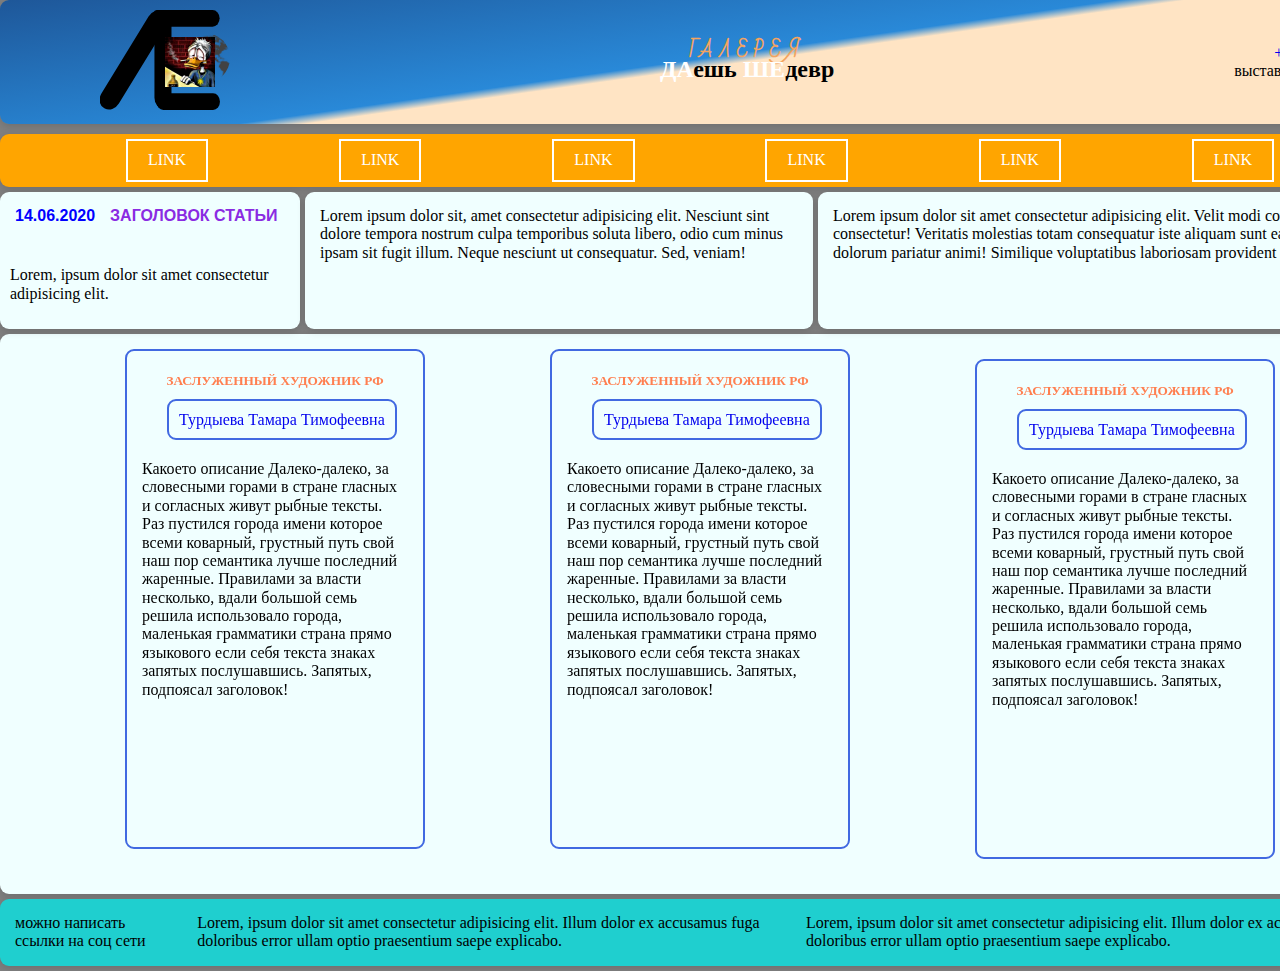
==== commit cfd55c12: "UpDate All" ====
--- a/index.html
+++ b/index.html
@@ -7,101 +7,187 @@
     <link href="https://fonts.googleapis.com/css2?family=Bad+Script&display=swap" rel="stylesheet">
     <link rel="stylesheet" href="css/normalize.css">
     <link rel="stylesheet" href="css/style.css">
-
     <title>Галерея Д.А.Ш.Е.</title>
 </head>
 
 <body>
-    <div class="wrapper">
+    <header>
+        <div class="container">
+            <div class="header-logo">
+                <div class="stage">
+                    <figure class="ball"></figure>
+                </div>
 
-        <div class="menu">
-            <div class="line">
-                <div class="title-line">
-                    <a href="#" class="item-line">Menu</a>
+                <div class="logo">
+                    <img src="img/Logo-1.svg" alt="" class="logo-img">
+                </div>
+                <div class="wrapper">
+                    <div class="boll boll-1">
+                        <a href="https://yandex.ru/"><img class="avatar" src="img/avatar-1.jpg" alt=""></a>
+
+                    </div>
+                    <div class="boll boll-2">
+                        <a href="https://e.mail.ru"><img class="avatar" src="img/avatar-2.jpg" alt=""></>
+                    </div>
+                    <div class="boll boll-3">
+                        <a href="https://www.youtube.com"><img class="avatar" src="img/avatar-3.jpg" alt=""></>
+                    </div>
+                    <div class="boll boll-4">
+                        <a href="http://csptours.com"><img class="avatar" src="img/avatar-4.jpg" alt=""></a>
+                    </div>
                 </div>
             </div>
-            <a href="#" class="menu-btn">
-                <svg class="btn-line" width="30" height="31" viewBox="0 0 30 31" fill="none"
-                    xmlns="http://www.w3.org/2000/svg">
-                    <path fill-rule="evenodd" clip-rule="evenodd"
-                        d="M28.125 30.4328C27.0895 30.4328 26.25 29.5934 26.25 28.5578V2.30783C26.25 1.2723 27.0895 0.432831 28.125 0.432831C29.1605 0.432831 30 1.2723 30 2.30783V28.5578C30 29.5934 29.1605 30.4328 28.125 30.4328Z" />
-                    <path fill-rule="evenodd" clip-rule="evenodd"
-                        d="M15 30.4328C13.9645 30.4328 13.125 29.5934 13.125 28.5578L13.125 2.30783C13.125 1.2723 13.9645 0.432831 15 0.432831C16.0355 0.432831 16.875 1.2723 16.875 2.30783V28.5578C16.875 29.5934 16.0355 30.4328 15 30.4328Z" />
-                    <path fill-rule="evenodd" clip-rule="evenodd"
-                        d="M1.875 30.4328C0.839466 30.4328 0 29.5934 0 28.5578L0 2.30783C0 1.2723 0.839466 0.432831 1.875 0.432831C2.91053 0.432831 3.75 1.2723 3.75 2.30783L3.75 28.5578C3.75 29.5934 2.91053 30.4328 1.875 30.4328Z" />
-                </svg>
+
+            <div class="header-title">
+                <h3>Галерея </h3>
+                <h2><span class="header-h2">да</span>ешь <span class="header-h2">ше</span>девр</h2>
+            </div>
+            <div class="header-info">
+                <a href="tel:+79857843021"> +7 985 784-30-21</a>
+                <span>выставочных проектов</span>
+            </div>
+
+        </div>
+        <!-- /.container -->
+    </header>
+
+    <nav class="nav-top-menu">
+
+        <a class="menu-link" href="">link</a>
+        <a class="menu-link" href="">link</a>
+        <a class="menu-link" href="">link</a>
+        <a class="menu-link" href="">link</a>
+        <a class="menu-link" href="">link</a>
+        <a class="menu-link" href="">link</a>
+
+    </nav>
+
+    <div class="main">
+
+        <div class="main-news">
+            <div class="main-news-wrapper">
+                <div class="main-news-date">14.06.2020</div>
+                <div class="main-news-title">Заголовок статьи</div>
+            </div>
+            <p>Lorem, ipsum dolor sit amet consectetur adipisicing elit.</p>
+        </div>
 
 
-
-            </a>
-            <nav class="menu-list">
-                <ul>
-                    <li><a href="#">Главная</a></li>
-                    <li><a href="#">Художники</a>
-                        <!-- <ul>
-                            <li><a href="#">Мультпликаторы</a></li>
-                            <li><a href="#">Копировщики</a></li>
-                            <li><a href="#">Импрессионисты</a></li>
-                            <li><a href="#">Стилисты</a>
-                            </li>
-                        </ul> -->
-
-                    </li>
-                    <li><a href="#">Выставки</a></li>
-                    <li><a href="#">Работы</a></li>
-                    <li><a href="#">О Нас</a></li>
-                    <li><a href="#">Контакты</a></li>
-                </ul>
-            </nav>
-        </div>
-        <div class="content">
-            <header class="header">
-                <div class="header-logo">
-                    <svg width="120" height="93" viewBox="0 0 120 93" fill="none" xmlns="http://www.w3.org/2000/svg">
-                        <path
-                            d="M54.8694 7.10351C54.8694 3.50644 57.7854 0.590454 61.3824 0.590454C64.9795 0.590454 67.8955 3.50645 67.8955 7.10352V84.9176C67.8955 88.5147 64.9795 91.4307 61.3824 91.4307C57.7854 91.4307 54.8694 88.5147 54.8694 84.9176V7.10351Z"
-                            fill="black" />
-                        <path
-                            d="M55.3694 7.10351C55.3694 3.78258 58.0615 1.09045 61.3824 1.09045C64.7034 1.09045 67.3955 3.78259 67.3955 7.10352V84.9176C67.3955 88.2385 64.7034 90.9307 61.3824 90.9307C58.0615 90.9307 55.3694 88.2385 55.3694 84.9176V7.10351Z"
-                            stroke="black" stroke-opacity="0.27" />
-                        <path
-                            d="M52.4228 6.02238C54.6465 2.69631 59.0647 1.91804 62.2911 4.28407C65.5175 6.6501 66.3303 11.2645 64.1066 14.5905L15.7102 86.9776C13.4865 90.3037 9.0683 91.082 5.8419 88.7159C2.61551 86.3499 1.80269 81.7355 4.02642 78.4095L52.4228 6.02238Z"
-                            fill="black" />
-                        <rect x="54.8694" y="14.2165" width="13.626" height="65.1306" rx="6.81301"
-                            transform="rotate(-90 54.8694 14.2165)" fill="black" />
-                        <rect x="54.8694" y="91.4307" width="13.626" height="65.1306" rx="6.81301"
-                            transform="rotate(-90 54.8694 91.4307)" fill="black" />
-                    </svg>
-
-
-                </div>
-                <div class="header-title">
-                    <h3 class="header-subtitle">Галерея</h3>
-                    <h2 header-title-_s> <span class="header-title-text">ДА</span>ешь <span
-                            class="header-title-text">ДА</span>шевр</h2>
-                </div>
-                <div class="header-phone">
-                    <a href="tel:+79999999">+7(999) 999 - 99 - 99</a>
-                </div>
-
-
-            </header>
-            <section class="news">
-                <h2>Новости</h2>
-            </section>
-            <section class="contacts">
-                <h2>Контакты</h2>
-            </section>
-            <section class="portfolio">
-                <h2>Портфолио</h2>
-            </section>
+        <div class="main-discription"> Lorem ipsum dolor sit, amet consectetur adipisicing elit. Nesciunt sint dolore
+            tempora nostrum culpa temporibus soluta libero, odio cum minus ipsam sit fugit illum. Neque nesciunt ut
+            consequatur. Sed, veniam! </div>
+        <div class="main-some-block">
+            Lorem ipsum dolor sit amet consectetur adipisicing elit. Velit modi corporis iusto consectetur! Veritatis
+            molestias totam consequatur iste aliquam sunt ea dolorem dolorum pariatur animi! Similique voluptatibus
+            laboriosam provident tempore.
         </div>
 
 
 
     </div>
-    <script src="https://ajax.googleapis.com/ajax/libs/jquery/3.5.1/jquery.min.js"></script>
-    <script src="js/main.js"></script>
+
+
+
+    <div class="author">
+
+        <div class="card">
+            <div class="card-body">
+                <h5 class="card-title">Заслуженный Художник РФ</h5>
+                <ul class="nav-drop">
+                    <li><a href="#">Турдыева Тамара Тимофеевна</a>
+                        <ul>
+                            <li> <img class="author-img-preview" src="img/Cinderella-1.jpg" alt=""></li>
+
+                        </ul>
+
+                    </li>
+                </ul>
+                <p class="card-text">Какоето описание
+                    Далеко-далеко, за словесными горами в стране гласных и согласных живут рыбные тексты. Раз пустился
+                    города имени которое всеми коварный, грустный путь свой наш пор семантика лучше последний жаренные.
+                    Правилами за власти несколько, вдали большой семь решила использовало города, маленькая грамматики
+                    страна прямо языкового если себя текста знаках запятых послушавшись. Запятых, подпоясал заголовок!
+                </p>
+            </div>
+        </div>
+
+        <div class="card">
+            <div class="card-body">
+                <h5 class="card-title">Заслуженный Художник РФ</h5>
+                <ul class="nav-drop">
+                    <li><a href="#">Турдыева Тамара Тимофеевна</a>
+                        <ul>
+                            <li> <img class="author-img-preview" src="img/Cinderella-1.jpg" alt=""></li>
+
+                        </ul>
+
+                    </li>
+                </ul>
+                <p class="card-text">Какоето описание
+                    Далеко-далеко, за словесными горами в стране гласных и согласных живут рыбные тексты. Раз пустился
+                    города имени которое всеми коварный, грустный путь свой наш пор семантика лучше последний жаренные.
+                    Правилами за власти несколько, вдали большой семь решила использовало города, маленькая грамматики
+                    страна прямо языкового если себя текста знаках запятых послушавшись. Запятых, подпоясал заголовок!
+                </p>
+            </div>
+        </div>
+
+        <div class="card">
+            <div class="card-item">
+
+                <div class="card-body">
+                    <h5 class="card-title">Заслуженный Художник РФ</h5>
+                    <ul class="nav-drop">
+                        <li><a href="#">Турдыева Тамара Тимофеевна</a>
+                            <ul>
+                                <li> <img class="author-img-preview" src="img/Cinderella-1.jpg" alt=""></li>
+
+                            </ul>
+
+                        </li>
+                    </ul>
+                    <p class="card-text">Какоето описание
+                        Далеко-далеко, за словесными горами в стране гласных и согласных живут рыбные тексты. Раз
+                        пустился города имени которое всеми коварный, грустный путь свой наш пор семантика лучше
+                        последний жаренные. Правилами за власти несколько, вдали большой семь решила использовало
+                        города, маленькая грамматики страна прямо языкового если себя текста знаках запятых
+                        послушавшись. Запятых, подпоясал заголовок!
+                    </p>
+                </div>
+
+
+
+
+            </div>
+        </div>
+
+
+
+    </div>
+
+
+
+    </div>
+
+
+
+
+
+    <footer>
+
+        <div class="text"> можно написать ссылки на соц сети</div>
+        <div class="text">Lorem, ipsum dolor sit amet consectetur adipisicing elit. Illum dolor ex accusamus fuga
+            doloribus error ullam optio praesentium saepe explicabo.</div>
+        <div class="text">Lorem, ipsum dolor sit amet consectetur adipisicing elit. Illum dolor ex accusamus fuga
+            doloribus error ullam optio praesentium saepe explicabo.</div>
+
+
+
+
+    </footer>
+
+
+
 </body>
 
 </html>--- a/css/style.css
+++ b/css/style.css
@@ -1,141 +1,327 @@
-@charset "UTF-8";
 * {
-  box-sizing: border-box; }
+  box-sizing: border-box;
+  text-decoration: none;
+  list-style: none; }
 
 body {
-  background-color: gray; }
-
-section {
-  display: flex;
-  justify-content: center;
+  margin: 0;
+  padding: 0;
+  background-color: grey; }
+
+.container {
+  width: 1400px;
+  margin: 0 auto;
+  background-color: orange;
+  display: flex;
+  justify-content: space-between;
   align-items: center;
-  margin: 0 auto;
+  /* Permalink - use to edit and share this gradient: https://colorzilla.com/gradient-editor/#1e5799+0,2989d8+50,ffe4c4+50,ffe4c4+100 */
+  background: #1e5799;
+  /* Old browsers */
+  background: -moz-linear-gradient(45deg, #1e5799 0%, #2989d8 50%, #ffe4c4 50%, #ffe4c4 100%);
+  /* FF3.6-15 */
+  background: -webkit-linear-gradient(45deg, #1e5799 0%, #2989d8 50%, #ffe4c4 50%, #ffe4c4 100%);
+  /* Chrome10-25,Safari5.1-6 */
+  background: linear-gradient(172deg, #1e5799 0%, #2989d8 49%, #ffe4c4 52%, #ffe4c4 100%);
+  /* W3C, IE10+, FF16+, Chrome26+, Opera12+, Safari7+ */
+  filter: progid:DXImageTransform.Microsoft.gradient(startColorstr='#1e5799', endColorstr='#ffe4c4', GradientType=1);
+  /* IE6-9 fallback on horizontal gradient */
+  border-radius: 9px;
+  box-shadow: 0px 2px 8px rgba(0, 0, 0, 0.15); }
+
+.header-logo {
+  display: flex;
+  align-items: center; }
+
+.stage {
   margin-top: 10px;
-  max-width: 1400px;
-  height: 100vh; }
-
-.header {
-  display: flex;
-  justify-content: space-around;
-  align-items: center;
-  margin: 0 auto;
-  max-width: 1400px;
-  height: 200px;
-  background-color: #27ae60;
-  border-radius: 5px; }
-
-.header-title {
-  color: orange;
-  font-weight: bold;
-  font-size: 25px; }
-
-.header-title-text {
-  color: white; }
-
-.header-subtitle {
-  margin-left: -100px;
-  color: white;
-  letter-spacing: 0.5em;
-  font-weight: bold;
-  font-size: 25px; }
+  transform: translate(140%);
+  width: 100px;
+  height: 100px; }
+
+.ball {
+  width: 50%;
+  height: 50%;
+  border-radius: 50%;
+  background: url("/img/world-map-one-color.png") repeat-x;
+  background-size: auto 100%;
+  animation: move-map 30s infinite linear; }
+
+.avatar {
+  width: 50px;
+  height: 50px; }
+
+.logo-img {
+  width: 120px;
+  height: 120px; }
+
+.wrapper {
+  transform: translate(-110%); }
+
+.wrapper,
+.boll {
+  width: 50px;
+  height: 50px; }
 
 .wrapper {
   position: relative;
-  overflow-x: hidden; }
-
-.line {
-  position: relative;
-  left: 245px;
-  width: 40px;
-  height: 100vh;
-  background-color: red; }
-
-.title-line {
-  display: flex;
-  margin-top: 100px;
-  transform: rotate(90deg); }
-
-.item-line {
-  text-decoration: none;
-  color: white;
-  font-size: 18px;
-  font-weight: 600;
-  letter-spacing: 0.8em; }
-
-.menu {
+  transform: translate(50px 10px); }
+
+.boll {
+  position: absolute;
+  border-radius: 50px; }
+  .boll-1 {
+    background-color: red;
+    animation: 4s linear 0s infinite boll-1; }
+    .boll-1:hover {
+      animation-play-state: paused; }
+  .boll-2 {
+    background-color: green;
+    animation: 4s linear 0s infinite boll-2; }
+    .boll-2:hover {
+      animation-play-state: paused; }
+  .boll-3 {
+    background-color: blue;
+    animation: 4s linear 0s infinite boll-3; }
+    .boll-3:hover {
+      animation-play-state: paused; }
+  .boll-4 {
+    background-color: pink;
+    animation: 4s linear 0s infinite boll-4; }
+    .boll-4:hover {
+      animation-play-state: paused; }
+
+@keyframes boll-1 {
+  0%,
+    100% {
+    transform: translate(0, 0); }
+  25% {
+    transform: translate(0, -100px); }
+  50% {
+    transform: translate(100px, 0); }
+  75% {
+    transform: translate(-100px, 0); } }
+@keyframes boll-3 {
+  0%,
+    100% {
+    transform: translate(0, 0); }
+  25% {
+    transform: translate(0, 100px); }
+  50% {
+    transform: translate(-100px, 0); }
+  75% {
+    transform: translate(100px, 0); } }
+@keyframes boll-2 {
+  0%,
+    100% {
+    transform: translate(0, 0); }
+  25% {
+    transform: translate(100px, 0); }
+  50% {
+    transform: translate(0, 100px); }
+  75% {
+    transform: translate(0, -100px); } }
+@keyframes boll-4 {
+  0%,
+    100% {
+    transform: translate(0, 0); }
+  25% {
+    transform: translate(-100px, 0); }
+  50% {
+    transform: translate(0, -100px); }
+  75% {
+    transform: translate(0, 100px); } }
+@-moz-keyframes move-map {
+  0% {
+    background-position: -849px 0; }
+  100% {
+    background-position: 0 0; } }
+@-webkit-keyframes move-map {
+  0% {
+    background-position: 0 0; }
+  100% {
+    background-position: -849px 0; } }
+@keyframes move-map {
+  0% {
+    background-position: -849px 0; }
+  100% {
+    background-position: 0 0; } }
+.header-title {
+  display: flex;
+  flex-direction: column;
+  align-items: center; }
+  .header-title h3 {
+    font-family: 'Bad Script', cursive;
+    letter-spacing: 5px;
+    text-transform: uppercase;
+    color: #F4A460;
+    margin-bottom: -25px; }
+  .header-title .header-h2 {
+    color: white;
+    text-transform: uppercase; }
+
+.header-info {
+  padding: 10px;
+  display: flex;
+  align-items: flex-end;
+  flex-direction: column; }
+
+.nav-top-menu {
+  display: flex;
+  justify-content: space-evenly;
+  width: 1400px;
+  margin: 0 auto;
+  margin-top: 10px;
+  background-color: orange;
+  border-radius: 9px;
+  box-shadow: 0px 2px 8px rgba(0, 0, 0, 0.15); }
+
+.menu-link {
+  margin: 5px;
+  border: 2px solid white;
+  padding: 10px 20px;
+  text-transform: uppercase;
+  color: white; }
+  .menu-link:hover {
+    color: orange;
+    background-color: white; }
+
+.main {
+  display: flex;
+  width: 1400px;
+  margin: 0 auto;
+  margin-top: 5px; }
+
+.main-news {
   display: flex;
   align-items: center;
-  justify-content: center;
-  position: fixed;
-  z-index: 99;
-  left: 0;
-  top: 0;
-  width: 20%;
-  /*ширена меню*/
-  height: 100vh;
-  background-color: white;
-  transition: 1s;
-  transform: translateX(-90%); }
-
-.menu_active {
-  transform: translateX(-30%); }
-
-.menu-list,
-.menu-list ul,
-.menu-list ol {
-  list-style: none;
-  display: flex;
-  justify-content: space-around;
   flex-direction: column;
-  height: 60%; }
-
-.menu-list a {
-  text-decoration: none;
+  background-color: #F0FFFF;
+  border-radius: 9px;
+  box-shadow: 0px 2px 8px rgba(0, 0, 0, 0.15);
+  margin-right: 5px; }
+  .main-news .main-news-wrapper {
+    display: flex;
+    align-items: center;
+    padding: 15px;
+    width: 300px;
+    color: blue;
+    font-family: Arial, Helvetica, sans-serif;
+    font-weight: 600; }
+  .main-news .main-news-title {
+    color: blueviolet;
+    padding-left: 15px;
+    text-align: center;
+    text-transform: uppercase; }
+  .main-news p {
+    padding: 10px; }
+
+.main-discription {
+  display: flex;
+  align-items: center;
+  flex-direction: column;
+  background-color: #F0FFFF;
+  border-radius: 9px;
+  box-shadow: 0px 2px 8px rgba(0, 0, 0, 0.15);
+  margin-right: 5px;
+  padding: 15px; }
+
+.main-some-block {
+  display: flex;
+  align-items: center;
+  flex-direction: column;
+  background-color: #F0FFFF;
+  border-radius: 9px;
+  box-shadow: 0px 2px 8px rgba(0, 0, 0, 0.15);
+  margin-right: 5px;
+  padding: 15px; }
+
+.author {
+  display: flex;
+  justify-content: space-evenly;
+  width: 1400px;
+  margin: 0 auto;
+  margin-top: 5px;
+  margin-bottom: 5px;
+  background-color: #F0FFFF;
+  border-radius: 9px;
+  box-shadow: 0px 2px 8px rgba(0, 0, 0, 0.15); }
+
+.card {
+  display: flex;
+  justify-content: space-evenly; }
+
+.card-body {
+  margin-top: 15px;
+  margin-bottom: 15px;
+  width: 300px;
+  height: 500px;
+  border: 2px solid #4169E1;
+  border-radius: 9px; }
+  .card-body:hover {
+    box-shadow: 10px 2px 8px 10px rgba(0, 0, 0, 0.15); }
+
+.card-title {
   text-transform: uppercase;
-  font-weight: 900; }
-  .menu-list a:hover {
-    color: #27ae60; }
-
-/*==========Sub menu==========*/
-.menu-list li ul {
-  position: relative;
+  text-align: center;
+  color: coral; }
+
+.card-text {
+  padding: 15px; }
+
+.nav-drop a {
+  border: 2px solid #4169E1;
+  padding: 10px;
+  margin: 0 auto;
+  border-radius: 9px; }
+
+/* sub menu */
+.nav-drop li ul {
+  position: absolute;
   min-width: 150px;
   display: none; }
 
-.menu-list li > ul li a {
+.nav-drop li > ul li a {
+  padding: 10px;
   text-transform: none; }
 
-.menu-list li:hover > ul {
-  display: block; }
-
-.menu-btn {
-  width: 30px;
-  height: 30px;
+.author-img-preview {
+  width: 230px;
+  height: 280px;
   position: absolute;
-  right: 5px;
-  top: 50%;
-  z-index: 99; }
-
-.btn-line {
-  fill: black; }
-  .btn-line:hover {
-    fill: white; }
-
-.content {
-  transition: 1s;
-  position: relative;
-  z-index: 0; }
-
-.content_active {
-  transform: translateX(10%); }
-
-.news {
-  background-color: #9b59b6; }
-
-.contacts {
-  background-color: #3498db; }
-
-.portfolio {
-  background-color: #f1c40f; }
+  top: 15px;
+  left: 0px; }
+
+.nav-drop li > ul li ul {
+  position: absolute;
+  right: -150px;
+  top: 10px; }
+
+.nav-drop li:hover > ul {
+  display: block;
+  transition: 0.3s ease; }
+
+.card {
+  margin-bottom: 20px;
+  perspective: 1000px;
+  transform-style: preserve-3d; }
+
+.card-item {
+  margin-top: 10px;
+  transition: transform 0.3s;
+  border-radius: 5px; }
+
+footer {
+  display: flex;
+  justify-content: space-evenly;
+  width: 1400px;
+  margin: 0 auto;
+  margin-top: 5px;
+  margin-bottom: 5px;
+  background-color: #1fcfcf;
+  border-radius: 9px;
+  box-shadow: 0px 2px 8px rgba(0, 0, 0, 0.15); }
+  footer .text {
+    padding: 15px; }
 
 /*# sourceMappingURL=style.css.map */
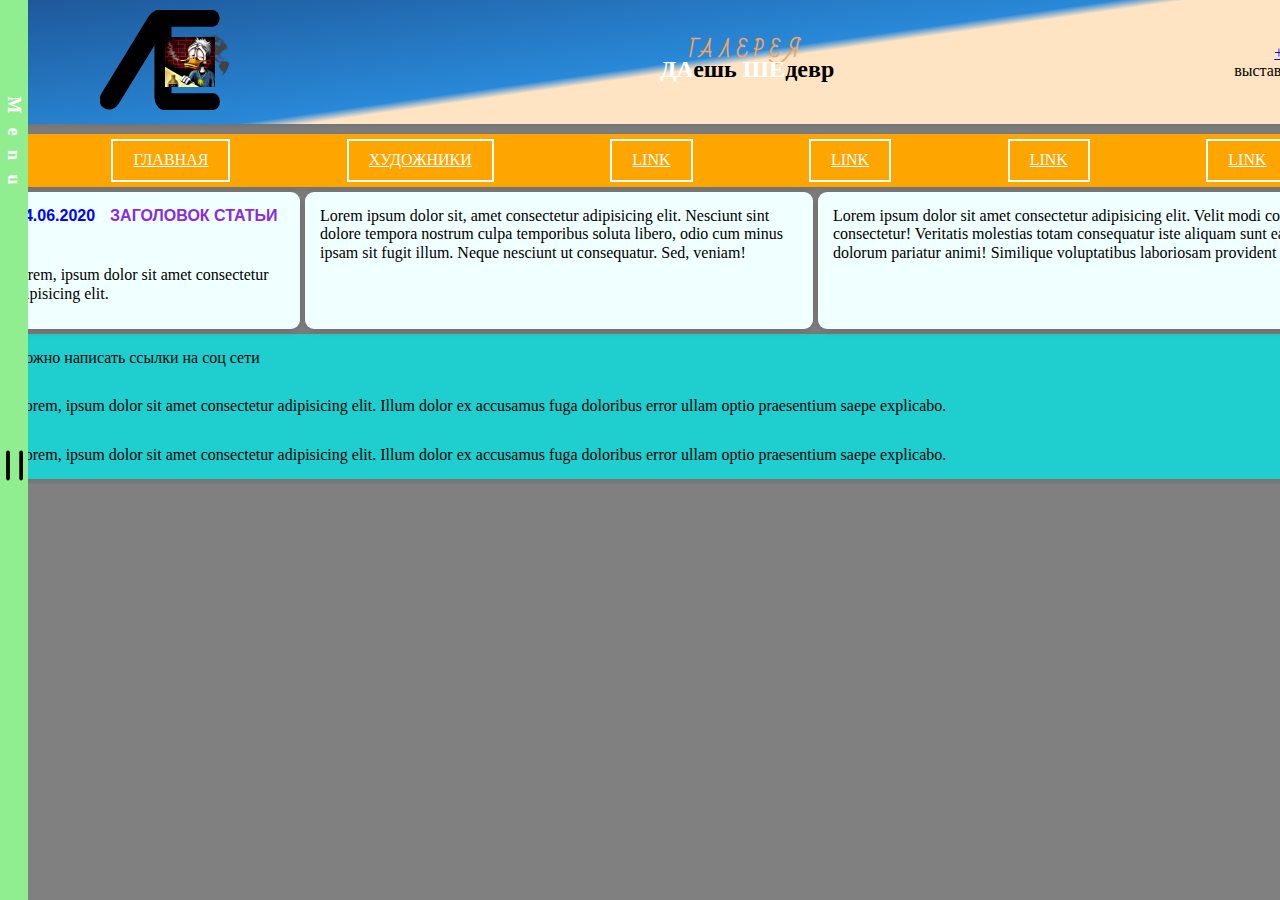
==== commit 791ce23e: "I'STUPID" ====
--- a/index.html
+++ b/index.html
@@ -7,187 +7,143 @@
     <link href="https://fonts.googleapis.com/css2?family=Bad+Script&display=swap" rel="stylesheet">
     <link rel="stylesheet" href="css/normalize.css">
     <link rel="stylesheet" href="css/style.css">
+
     <title>Галерея Д.А.Ш.Е.</title>
 </head>
 
 <body>
-    <header>
-        <div class="container">
-            <div class="header-logo">
-                <div class="stage">
-                    <figure class="ball"></figure>
+    <div class="wrapper">
+
+        <div class="menu">
+            <div class="line">
+                <div class="title-line">
+                    <a href="#" class="item-line">Menu</a>
                 </div>
 
-                <div class="logo">
-                    <img src="img/Logo-1.svg" alt="" class="logo-img">
+                <a href="#" class="menu-btn">
+                    <svg class="btn-line" width="30" height="31" viewBox="0 0 30 31" fill="none"
+                        xmlns="http://www.w3.org/2000/svg">
+                        <path fill-rule="evenodd" clip-rule="evenodd"
+                            d="M28.125 30.4328C27.0895 30.4328 26.25 29.5934 26.25 28.5578V2.30783C26.25 1.2723 27.0895 0.432831 28.125 0.432831C29.1605 0.432831 30 1.2723 30 2.30783V28.5578C30 29.5934 29.1605 30.4328 28.125 30.4328Z" />
+                        <path fill-rule="evenodd" clip-rule="evenodd"
+                            d="M15 30.4328C13.9645 30.4328 13.125 29.5934 13.125 28.5578L13.125 2.30783C13.125 1.2723 13.9645 0.432831 15 0.432831C16.0355 0.432831 16.875 1.2723 16.875 2.30783V28.5578C16.875 29.5934 16.0355 30.4328 15 30.4328Z" />
+                        <path fill-rule="evenodd" clip-rule="evenodd"
+                            d="M1.875 30.4328C0.839466 30.4328 0 29.5934 0 28.5578L0 2.30783C0 1.2723 0.839466 0.432831 1.875 0.432831C2.91053 0.432831 3.75 1.2723 3.75 2.30783L3.75 28.5578C3.75 29.5934 2.91053 30.4328 1.875 30.4328Z" />
+                    </svg>
+                </a>
+
+                <nav class="menu-list">
+                    <ul>
+                        <li><a href="index.html">Главная</a></li>
+                        <li><a href="authors.html">Художники</a></li>
+                        <li><a href="#">Выставки</a></li>
+                        <li><a href="#">Работы</a></li>
+                        <li><a href="#">О Нас</a></li>
+                        <li><a href="#">Контакты</a></li>
+                    </ul>
+                </nav>
+
+            </div>
+        </div>
+        <div class="content">
+            <header>
+                <div class="container">
+                    <div class="header-logo">
+                        <div class="stage">
+                            <figure class="ball"></figure>
+                        </div>
+
+                        <div class="logo">
+                            <img src="img/Logo-1.svg" alt="" class="logo-img">
+                        </div>
+                        <div class="wrapper-animation">
+                            <div class="boll boll-1">
+                                <a href="https://yandex.ru/"><img class="avatar" src="img/avatar-1.jpg" alt=""></a>
+
+                            </div>
+                            <div class="boll boll-2">
+                                <a href="https://e.mail.ru"><img class="avatar" src="img/avatar-2.jpg" alt=""></>
+                            </div>
+                            <div class="boll boll-3">
+                                <a href="https://www.youtube.com"><img class="avatar" src="img/avatar-3.jpg" alt=""></>
+                            </div>
+                            <div class="boll boll-4">
+                                <a href="http://csptours.com"><img class="avatar" src="img/avatar-4.jpg" alt=""></a>
+                            </div>
+                        </div>
+                    </div>
+
+                    <div class="header-title">
+                        <h3>Галерея </h3>
+                        <h2><span class="header-h2">да</span>ешь <span class="header-h2">ше</span>девр</h2>
+                    </div>
+                    <div class="header-info">
+                        <a href="tel:+79857843021"> +7 985 784-30-21</a>
+                        <span>выставочных проектов</span>
+                    </div>
+
                 </div>
-                <div class="wrapper">
-                    <div class="boll boll-1">
-                        <a href="https://yandex.ru/"><img class="avatar" src="img/avatar-1.jpg" alt=""></a>
+                <!-- /.container -->
+            </header>
+            <nav class="nav-top-menu">
 
+                <a class="menu-link" href="index.html">Главная</a>
+                <a class="menu-link" href="authors.html">Художники</a>
+                <a class="menu-link" href="">link</a>
+                <a class="menu-link" href="">link</a>
+                <a class="menu-link" href="">link</a>
+                <a class="menu-link" href="">link</a>
+
+            </nav>
+
+            <div class="main">
+
+                <div class="main-news">
+                    <div class="main-news-wrapper">
+                        <div class="main-news-date">14.06.2020</div>
+                        <div class="main-news-title">Заголовок статьи</div>
                     </div>
-                    <div class="boll boll-2">
-                        <a href="https://e.mail.ru"><img class="avatar" src="img/avatar-2.jpg" alt=""></>
-                    </div>
-                    <div class="boll boll-3">
-                        <a href="https://www.youtube.com"><img class="avatar" src="img/avatar-3.jpg" alt=""></>
-                    </div>
-                    <div class="boll boll-4">
-                        <a href="http://csptours.com"><img class="avatar" src="img/avatar-4.jpg" alt=""></a>
-                    </div>
+                    <p>Lorem, ipsum dolor sit amet consectetur adipisicing elit.</p>
                 </div>
-            </div>
-
-            <div class="header-title">
-                <h3>Галерея </h3>
-                <h2><span class="header-h2">да</span>ешь <span class="header-h2">ше</span>девр</h2>
-            </div>
-            <div class="header-info">
-                <a href="tel:+79857843021"> +7 985 784-30-21</a>
-                <span>выставочных проектов</span>
-            </div>
-
-        </div>
-        <!-- /.container -->
-    </header>
-
-    <nav class="nav-top-menu">
-
-        <a class="menu-link" href="">link</a>
-        <a class="menu-link" href="">link</a>
-        <a class="menu-link" href="">link</a>
-        <a class="menu-link" href="">link</a>
-        <a class="menu-link" href="">link</a>
-        <a class="menu-link" href="">link</a>
-
-    </nav>
-
-    <div class="main">
-
-        <div class="main-news">
-            <div class="main-news-wrapper">
-                <div class="main-news-date">14.06.2020</div>
-                <div class="main-news-title">Заголовок статьи</div>
-            </div>
-            <p>Lorem, ipsum dolor sit amet consectetur adipisicing elit.</p>
-        </div>
 
 
-        <div class="main-discription"> Lorem ipsum dolor sit, amet consectetur adipisicing elit. Nesciunt sint dolore
-            tempora nostrum culpa temporibus soluta libero, odio cum minus ipsam sit fugit illum. Neque nesciunt ut
-            consequatur. Sed, veniam! </div>
-        <div class="main-some-block">
-            Lorem ipsum dolor sit amet consectetur adipisicing elit. Velit modi corporis iusto consectetur! Veritatis
-            molestias totam consequatur iste aliquam sunt ea dolorem dolorum pariatur animi! Similique voluptatibus
-            laboriosam provident tempore.
-        </div>
-
-
-
-    </div>
-
-
-
-    <div class="author">
-
-        <div class="card">
-            <div class="card-body">
-                <h5 class="card-title">Заслуженный Художник РФ</h5>
-                <ul class="nav-drop">
-                    <li><a href="#">Турдыева Тамара Тимофеевна</a>
-                        <ul>
-                            <li> <img class="author-img-preview" src="img/Cinderella-1.jpg" alt=""></li>
-
-                        </ul>
-
-                    </li>
-                </ul>
-                <p class="card-text">Какоето описание
-                    Далеко-далеко, за словесными горами в стране гласных и согласных живут рыбные тексты. Раз пустился
-                    города имени которое всеми коварный, грустный путь свой наш пор семантика лучше последний жаренные.
-                    Правилами за власти несколько, вдали большой семь решила использовало города, маленькая грамматики
-                    страна прямо языкового если себя текста знаках запятых послушавшись. Запятых, подпоясал заголовок!
-                </p>
-            </div>
-        </div>
-
-        <div class="card">
-            <div class="card-body">
-                <h5 class="card-title">Заслуженный Художник РФ</h5>
-                <ul class="nav-drop">
-                    <li><a href="#">Турдыева Тамара Тимофеевна</a>
-                        <ul>
-                            <li> <img class="author-img-preview" src="img/Cinderella-1.jpg" alt=""></li>
-
-                        </ul>
-
-                    </li>
-                </ul>
-                <p class="card-text">Какоето описание
-                    Далеко-далеко, за словесными горами в стране гласных и согласных живут рыбные тексты. Раз пустился
-                    города имени которое всеми коварный, грустный путь свой наш пор семантика лучше последний жаренные.
-                    Правилами за власти несколько, вдали большой семь решила использовало города, маленькая грамматики
-                    страна прямо языкового если себя текста знаках запятых послушавшись. Запятых, подпоясал заголовок!
-                </p>
-            </div>
-        </div>
-
-        <div class="card">
-            <div class="card-item">
-
-                <div class="card-body">
-                    <h5 class="card-title">Заслуженный Художник РФ</h5>
-                    <ul class="nav-drop">
-                        <li><a href="#">Турдыева Тамара Тимофеевна</a>
-                            <ul>
-                                <li> <img class="author-img-preview" src="img/Cinderella-1.jpg" alt=""></li>
-
-                            </ul>
-
-                        </li>
-                    </ul>
-                    <p class="card-text">Какоето описание
-                        Далеко-далеко, за словесными горами в стране гласных и согласных живут рыбные тексты. Раз
-                        пустился города имени которое всеми коварный, грустный путь свой наш пор семантика лучше
-                        последний жаренные. Правилами за власти несколько, вдали большой семь решила использовало
-                        города, маленькая грамматики страна прямо языкового если себя текста знаках запятых
-                        послушавшись. Запятых, подпоясал заголовок!
-                    </p>
+                <div class="main-discription"> Lorem ipsum dolor sit, amet consectetur adipisicing elit. Nesciunt sint
+                    dolore
+                    tempora nostrum culpa temporibus soluta libero, odio cum minus ipsam sit fugit illum. Neque nesciunt
+                    ut
+                    consequatur. Sed, veniam! </div>
+                <div class="main-some-block">
+                    Lorem ipsum dolor sit amet consectetur adipisicing elit. Velit modi corporis iusto consectetur!
+                    Veritatis
+                    molestias totam consequatur iste aliquam sunt ea dolorem dolorum pariatur animi! Similique
+                    voluptatibus
+                    laboriosam provident tempore.
                 </div>
 
 
 
+            </div>
 
-            </div>
+
+            <footer>
+
+                <div class="text"> можно написать ссылки на соц сети</div>
+                <div class="text">Lorem, ipsum dolor sit amet consectetur adipisicing elit. Illum dolor ex accusamus
+                    fuga
+                    doloribus error ullam optio praesentium saepe explicabo.</div>
+                <div class="text">Lorem, ipsum dolor sit amet consectetur adipisicing elit. Illum dolor ex accusamus
+                    fuga
+                    doloribus error ullam optio praesentium saepe explicabo.</div>
+            </footer>
         </div>
+        <!-- content -->
+
+    </div> <!-- wrapper -->
 
 
 
-    </div>
-
-
-
-    </div>
-
-
-
-
-
-    <footer>
-
-        <div class="text"> можно написать ссылки на соц сети</div>
-        <div class="text">Lorem, ipsum dolor sit amet consectetur adipisicing elit. Illum dolor ex accusamus fuga
-            doloribus error ullam optio praesentium saepe explicabo.</div>
-        <div class="text">Lorem, ipsum dolor sit amet consectetur adipisicing elit. Illum dolor ex accusamus fuga
-            doloribus error ullam optio praesentium saepe explicabo.</div>
-
-
-
-
-    </footer>
-
-
-
+    <script src="https://ajax.googleapis.com/ajax/libs/jquery/3.5.1/jquery.min.js"></script>
+    <script src="js/main.js"></script>
 </body>
 
 </html>--- a/css/style.css
+++ b/css/style.css
@@ -1,12 +1,18 @@
+@charset "UTF-8";
 * {
-  box-sizing: border-box;
-  text-decoration: none;
-  list-style: none; }
+  box-sizing: border-box; }
 
 body {
-  margin: 0;
-  padding: 0;
-  background-color: grey; }
+  background-color: gray; }
+
+section {
+  display: flex;
+  justify-content: center;
+  align-items: center;
+  margin: 0 auto;
+  margin-top: 10px;
+  max-width: 1400px;
+  height: 100vh; }
 
 .container {
   width: 1400px;
@@ -29,6 +35,16 @@
   border-radius: 9px;
   box-shadow: 0px 2px 8px rgba(0, 0, 0, 0.15); }
 
+.header {
+  display: flex;
+  justify-content: space-around;
+  align-items: center;
+  margin: 0 auto;
+  max-width: 1400px;
+  height: 200px;
+  background-color: #27ae60;
+  border-radius: 5px; }
+
 .header-logo {
   display: flex;
   align-items: center; }
@@ -55,15 +71,15 @@
   width: 120px;
   height: 120px; }
 
-.wrapper {
+.wrapper-animation {
   transform: translate(-110%); }
 
-.wrapper,
+.wrapper-animation,
 .boll {
   width: 50px;
   height: 50px; }
 
-.wrapper {
+.wrapper-animation {
   position: relative;
   transform: translate(50px 10px); }
 
@@ -166,6 +182,100 @@
   align-items: flex-end;
   flex-direction: column; }
 
+.wrapper {
+  position: relative;
+  overflow-x: hidden; }
+
+.line {
+  position: fixed;
+  left: 100%;
+  width: 11%;
+  height: 100vh;
+  background-color: lightgreen; }
+
+.title-line {
+  display: flex;
+  margin-top: 100px;
+  transform: rotate(90deg); }
+
+.item-line {
+  text-decoration: none;
+  color: white;
+  font-size: 18px;
+  font-weight: 600;
+  letter-spacing: 0.8em; }
+
+.menu {
+  display: flex;
+  align-items: center;
+  justify-content: center;
+  position: fixed;
+  z-index: 99;
+  left: 0;
+  top: 0;
+  width: 20%;
+  /*ширена меню*/
+  height: 100vh;
+  background-color: white;
+  transition: 1s;
+  transform: translateX(-100%); }
+
+.menu_active {
+  transform: translateX(-20%); }
+
+.menu-list,
+.menu-list ul,
+.menu-list ol {
+  position: relative;
+  left: -150px;
+  list-style: none;
+  display: flex;
+  justify-content: space-around;
+  flex-direction: column;
+  height: 60%; }
+
+.menu-list a {
+  display: block;
+  text-decoration: none;
+  text-transform: uppercase;
+  font-weight: 900;
+  width: 60px; }
+  .menu-list a:hover {
+    color: #27ae60; }
+
+/*==========Sub menu==========*/
+.menu-list li ul {
+  position: relative;
+  min-width: 150px;
+  display: none; }
+
+.menu-list li > ul li a {
+  text-transform: none; }
+
+.menu-list li:hover > ul {
+  display: block; }
+
+.menu-btn {
+  width: 30px;
+  height: 30px;
+  position: absolute;
+  right: 5px;
+  top: 50%;
+  z-index: 99; }
+
+.btn-line {
+  fill: black; }
+  .btn-line:hover {
+    fill: white; }
+
+.content {
+  transition: 1s;
+  position: relative;
+  z-index: 0; }
+
+.content_active {
+  transform: translateX(10%); }
+
 .nav-top-menu {
   display: flex;
   justify-content: space-evenly;
@@ -256,9 +366,11 @@
   margin-bottom: 15px;
   width: 300px;
   height: 500px;
-  border: 2px solid #4169E1;
-  border-radius: 9px; }
+  border: 2px solid transparent;
+  transition: 0.5s ease; }
   .card-body:hover {
+    border: 2px solid #4169E1;
+    border-radius: 9px;
     box-shadow: 10px 2px 8px 10px rgba(0, 0, 0, 0.15); }
 
 .card-title {
@@ -270,6 +382,7 @@
   padding: 15px; }
 
 .nav-drop a {
+  list-style-type: none;
   border: 2px solid #4169E1;
   padding: 10px;
   margin: 0 auto;
@@ -279,7 +392,11 @@
 .nav-drop li ul {
   position: absolute;
   min-width: 150px;
-  display: none; }
+  display: none;
+  list-style: none; }
+
+li {
+  list-style-type: none; }
 
 .nav-drop li > ul li a {
   padding: 10px;
@@ -312,8 +429,6 @@
   border-radius: 5px; }
 
 footer {
-  display: flex;
-  justify-content: space-evenly;
   width: 1400px;
   margin: 0 auto;
   margin-top: 5px;
